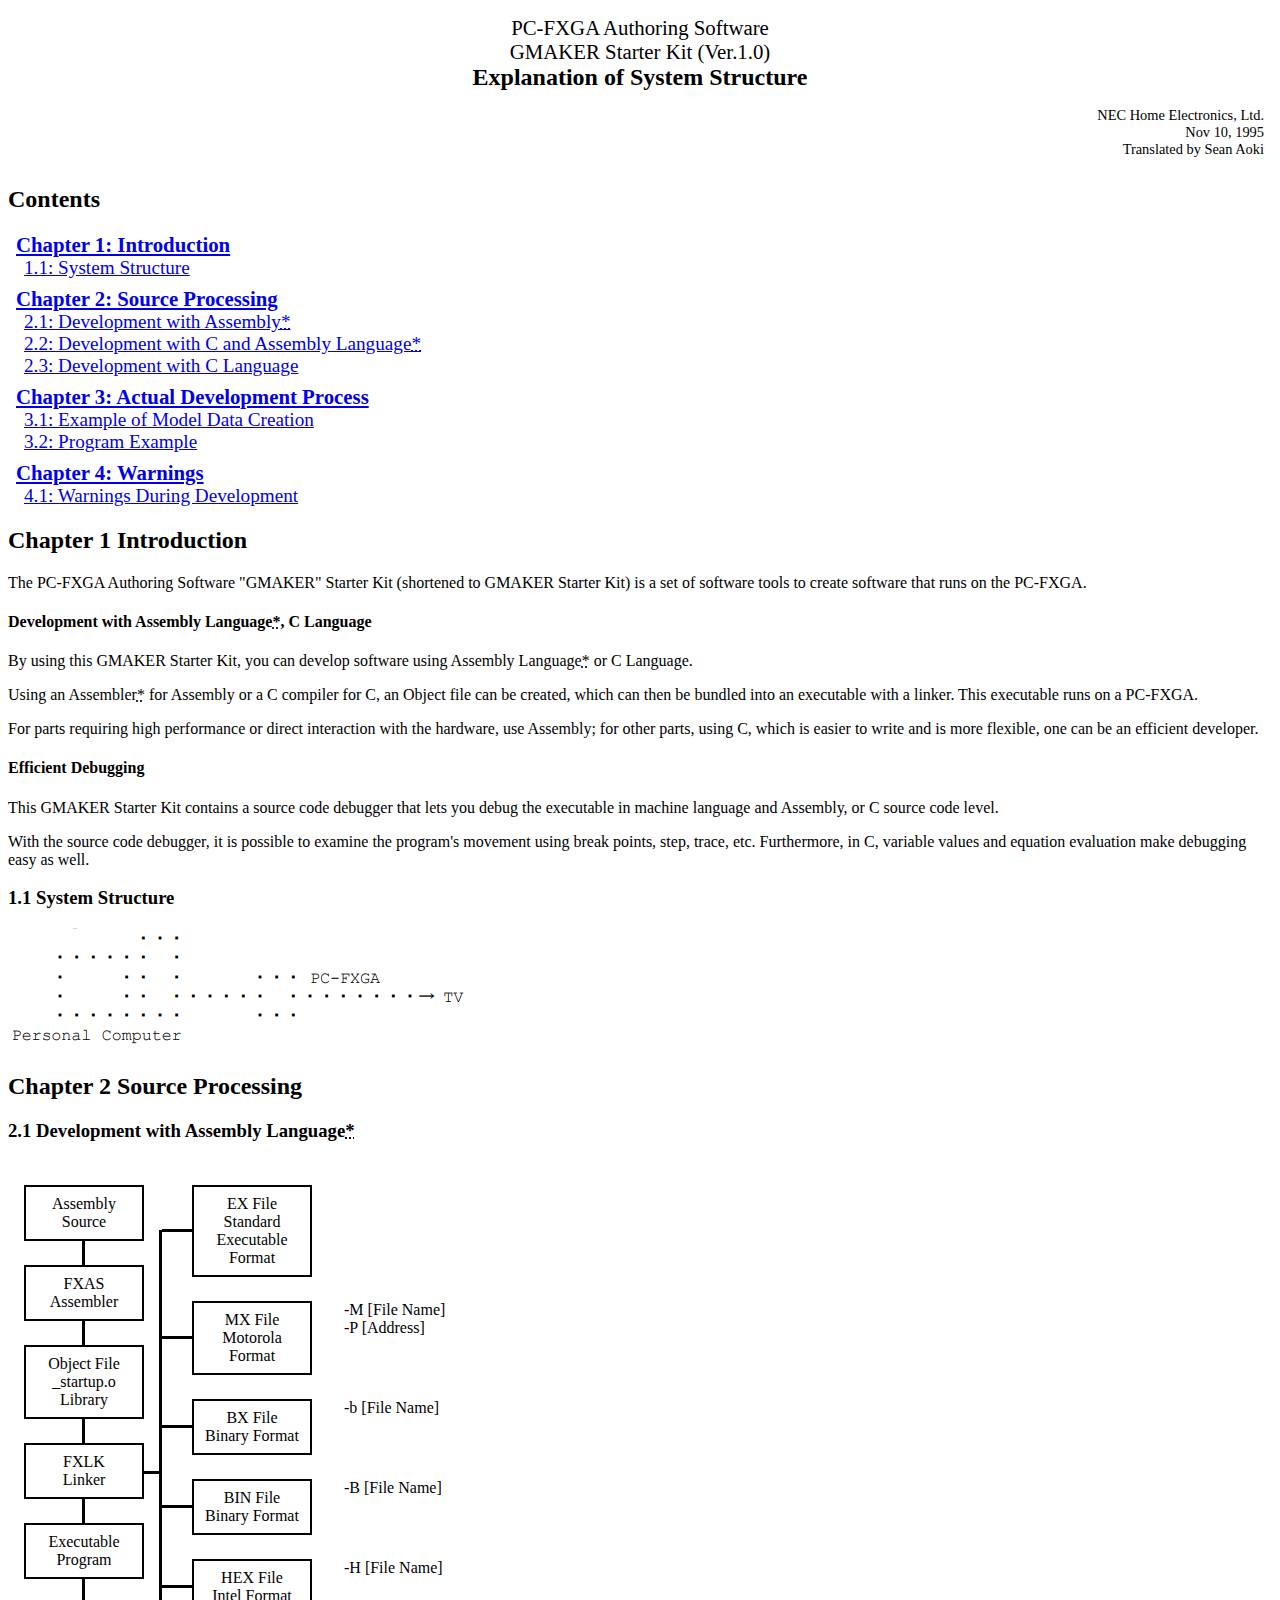
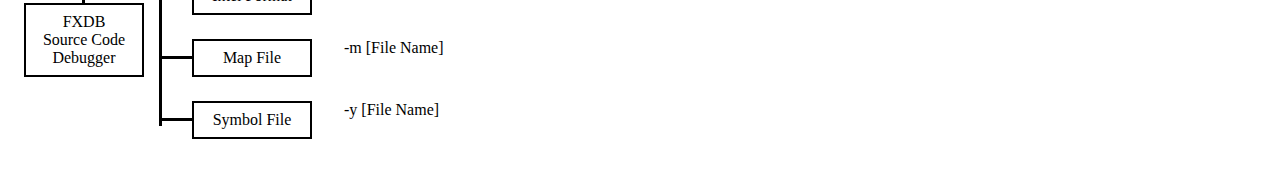
==== fxga_sys.html @ df756594 "completed first fxga_sys chart" ====
<!DOCTYPE html>
<html lang="en">

<head>
  <meta charset="UTF-8" />
  <meta http-equiv="X-UA-Compatible" content="IE=edge" />
  <meta name="viewport" content="width=device-width, initial-scale=1.0" />
  <link rel="stylesheet" href="styles.css">
  <title>FXGA_SYS</title>
</head>

<body>
  <div class="heading">
    <div>PC-FXGA Authoring Software</div>
    <div>GMAKER Starter Kit (Ver.1.0)</div>
    <div class="title">Explanation of System Structure</div>
    <div class="credits">NEC Home Electronics, Ltd.</div>
    <div class="credits">Nov 10, 1995</div>
    <div class="credits">Translated by Sean Aoki</div>
  </div>
  <div class="contents">
    <h2>Contents</h2>
    <div class="contents-chapter">
      <div class="contents-head"><a href="#ch1">Chapter 1: Introduction</a></div>
      <div class="contents-subsection"><a href="#ch1-1">1.1: System Structure</a></div>
    </div>
    <div class="contents-chapter">
      <div class="contents-head"><a href="#ch2">Chapter 2: Source Processing</a></div>
      <div class="contents-subsection"><a href="#ch2-1">2.1: Development with Assembly<span
            title="Requires an assembler. Note GMAKER Starter Kit does not support an assembler."
            class="underline">*</span></a></div>
      <div class="contents-subsection"><a href="#ch2-2">2.2: Development with C and Assembly Language<span
            title="Requires an assembler. Note GMAKER Starter Kit does not support an assembler."
            class="underline">*</span></a></div>
      <div class="contents-subsection"><a href="#ch2-3">2.3: Development with C Language</a></div>
    </div>
    <div class="contents-chapter">
      <div class="contents-head"><a href="#ch3">Chapter 3: Actual Development Process</a></div>
      <div class="contents-subsection"><a href="#ch3-1">3.1: Example of Model Data Creation</a></div>
      <div class="contents-subsection"><a href="#ch3-2">3.2: Program Example</a></div>
    </div>
    <div class="contents-chapter">
      <div class="contents-head"><a href="#ch4">Chapter 4: Warnings</a></div>
      <div class="contents-subsection"><a href="ch4-1">4.1: Warnings During Development</a></div>
    </div>
  </div>

  <div class="chapter" id="ch1">
    <h2>Chapter 1 Introduction</h2>
    <p>
      The PC-FXGA Authoring Software "GMAKER" Starter Kit (shortened to GMAKER Starter Kit) is a set of software tools
      to create software that runs on the PC-FXGA.
    </p>
    <h4>Development with Assembly Language<span
        title="Requires an assembler. Note GMAKER Starter Kit does not support an assembler."
        class="underline">*</span>,
      C Language</h4>
    <p>By using this GMAKER Starter Kit, you can develop software using Assembly Language<span
        title="Requires an assembler. Note GMAKER Starter Kit does not support an assembler." class="underline">*</span>
      or C
      Language.
    </p>
    <p>Using an Assembler<span title="Requires an assembler. Note GMAKER Starter Kit does not support an assembler."
        class="underline">*</span> for Assembly
      or a C compiler for C, an Object file can be created, which can then be bundled into an executable with a
      linker. This executable runs on a PC-FXGA.</p>
    <p>For parts requiring high performance or direct interaction with the hardware, use Assembly; for other parts,
      using C, which is easier to write and is more flexible, one can be an efficient developer.</p>
    <h4>Efficient Debugging</h4>
    <p>This GMAKER Starter Kit contains a source code debugger that lets you debug the executable in machine language
      and Assembly, or C source code level.</p>
    <p>With the source code debugger, it is possible to examine the program's movement using break points, step,
      trace, etc. Furthermore, in C, variable values and equation evaluation make debugging easy as well.</p>

    <div class="section" id="ch1-1">
      <h3>1.1 System Structure</h3>
      <img src="images/vivaldi_f3zYEvvLDV.png" alt="PC connected to the PC-FXGA outputs to the TV">
    </div>

  </div>

  <div class="chapter" id="ch2">
    <h2>Chapter 2 Source Processing</h2>
    <div class="section" id="ch2-1">
      <h3>2.1 Development with Assembly Language<span
          title="Requires an assembler. Note GMAKER Starter Kit does not support an assembler."
          class="underline">*</span>
      </h3>
      <div class="flowchart1">
        <div class="flowchart1-left">
          <div class="block" id="block11">Assembly<br>Source</div>
          <div class="block" id="block12">FXAS<br>Assembler</div>
          <div class="block" id="block13">Object File<br>_startup.o<br>Library</div>
          <div class="block" id="block14">FXLK<br>Linker</div>
          <div class="block" id="block15">Executable<br>Program</div>
          <div class="block" id="block16">FXDB<br>Source Code<br>Debugger</div>
        </div>
        <div class="flowchart1-right">
          <div class="block" id="block14a">EX File<br>Standard Executable Format</div>
          <div class="wrapper">
            <div class="block" id="block14b">MX File<br>Motorola Format</div>
            <div class="block-switch">-M [File Name]<br>-P [Address]</div>
          </div>
          <div class="wrapper">
            <div class="block" id="block14c">BX File<br>Binary Format</div>
            <div class="block-switch">-b [File Name]</div>
          </div>
          <div class="wrapper">
            <div class="block" id="block14d">BIN File<br>Binary Format</div>
            <div class="block-switch">-B [File Name]</div>
          </div>
          <div class="wrapper">
            <div class="block" id="block14e">HEX File<br>Intel Format</div>
            <div class="block-switch">-H [File Name]</div>
          </div>
          <div class="wrapper">
            <div class="block" id="block14f">Map File</div>
            <div class="block-switch">-m [File Name]</div>
          </div>
          <div class="wrapper">
            <div class="block" id="block14g">Symbol File</div>
            <div class="block-switch">-y [File Name]</div>
          </div>
        </div>
      </div>
    </div>
  </div>


</body>

</html>
---- styles.css ----
.heading {
  padding: 8px;
  display: flex;
  flex-direction: column;
  align-items: center;
  font-size: 1.3rem;
}

.title {
  font-size: 1.5rem;
  font-weight: bold;
  margin-bottom: 16px;
}

.credits {
  font-size: 0.9rem;
  margin-left: auto;
}

.contents-chapter {
  margin: 8px;
}

.contents-head {
  font-size: 1.3rem;
  font-weight: bold;
}

.contents-subsection {
  font-size: 1.2rem;
  margin-left: 8px;
}

.underline {
  text-decoration: underline;
  text-decoration-style: dotted;
}

.flowchart1 {
  display: flex;
}

.block {
  border: 2px black solid;
  width: 100px;
  text-align: center;
  margin: 24px 32px 24px 16px;
  padding: 8px;
  position: relative;
}

.wrapper .block {
  margin-top: 0px;
  margin-left: 0px;
}

.flowchart1-left .block::before {
  content: '';
  height: 24px;
  width: 0px;
  border-right: 3px black solid;
  position: absolute;
  left: 56px;
  top: -26px;
}

#block11::before {
  border-right: none;
}

.wrapper {
  display: flex;
  margin-left: 16px;
}

#block11::after {
  content: '';
  width: 0px;
  height: 496px;
  border-right: 3px black solid;
  position: absolute;
  top: 43.5px;
  right: -20px;
}

#block14::after {
  content: '';
  width: 16px;
  height: 0px;
  border-top: 3px black solid;
  position: absolute;
  right: -18px;
}

.flowchart1-right .block::before {
  content: '';
  width: 30px;
  height: 0px;
  border-top: 3px black solid;
  position: absolute;
  left: -32px;
  top: calc(50% - 1.5px);
}
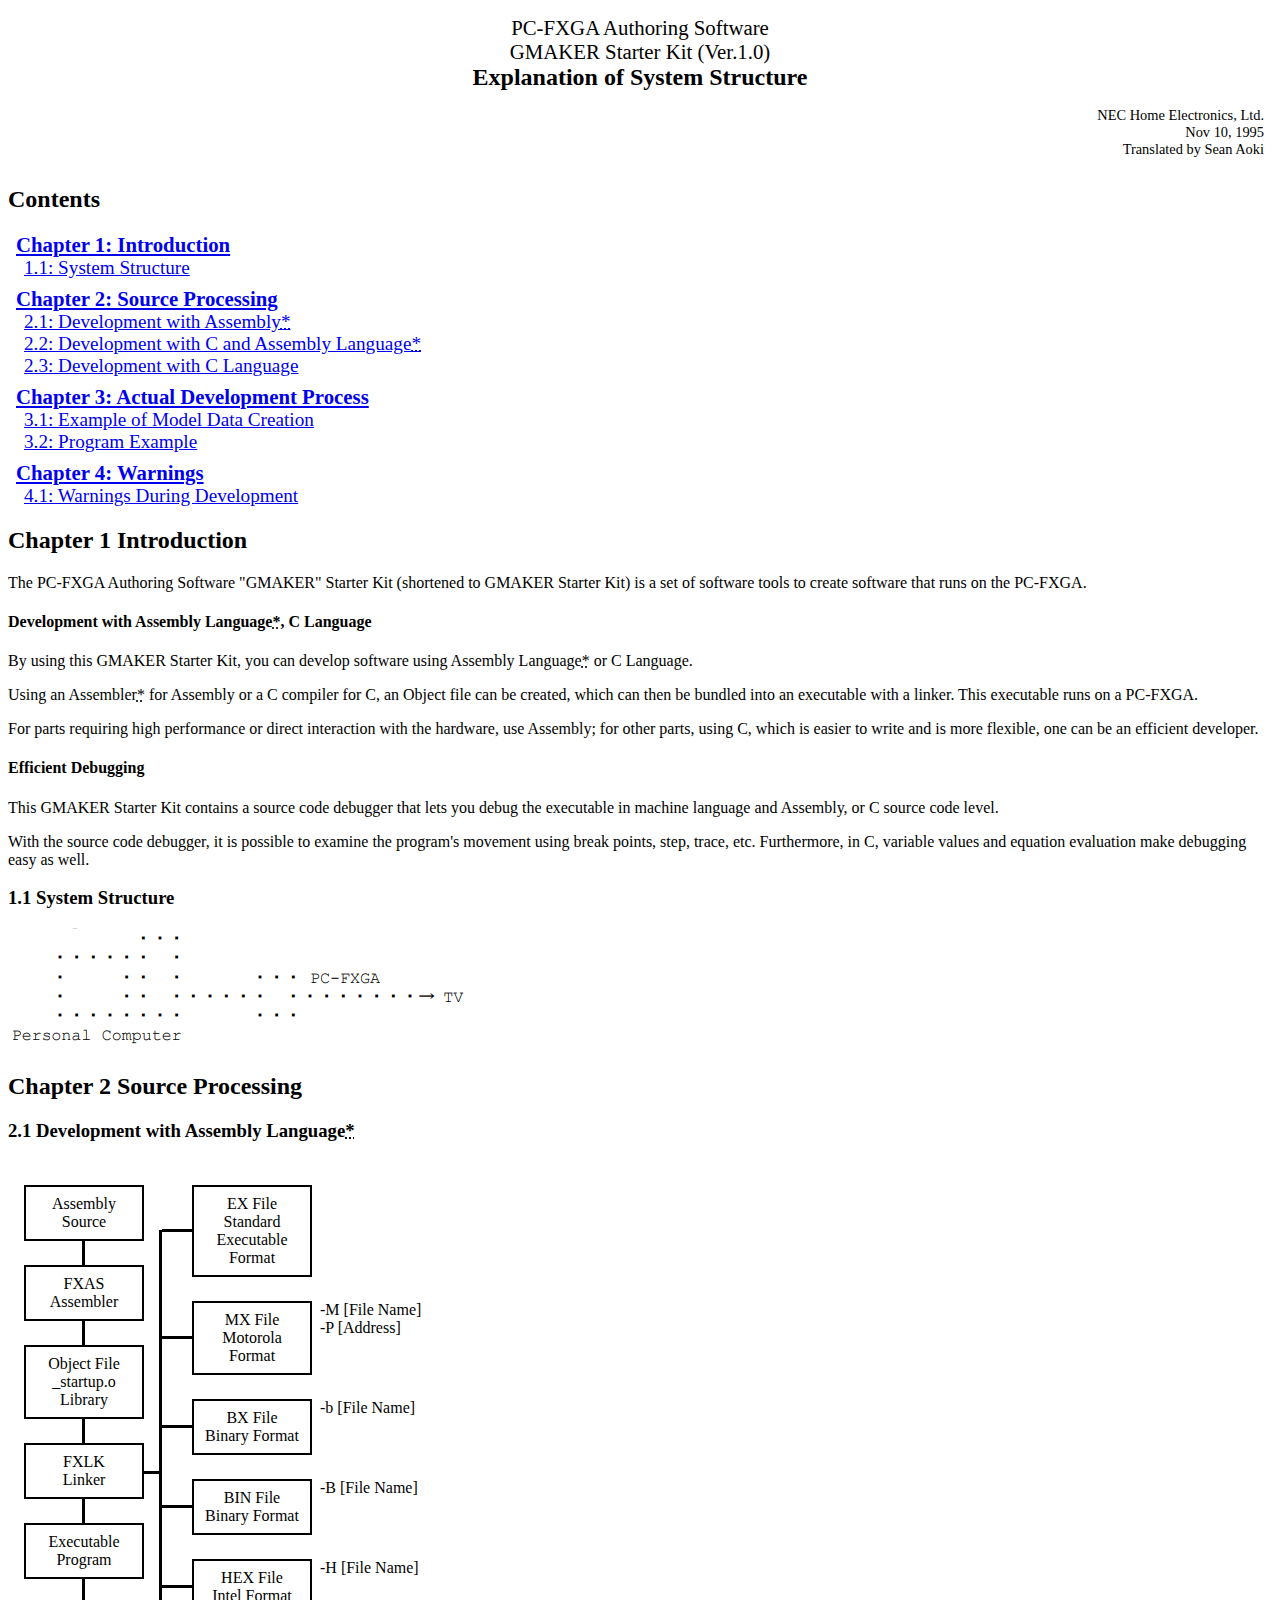
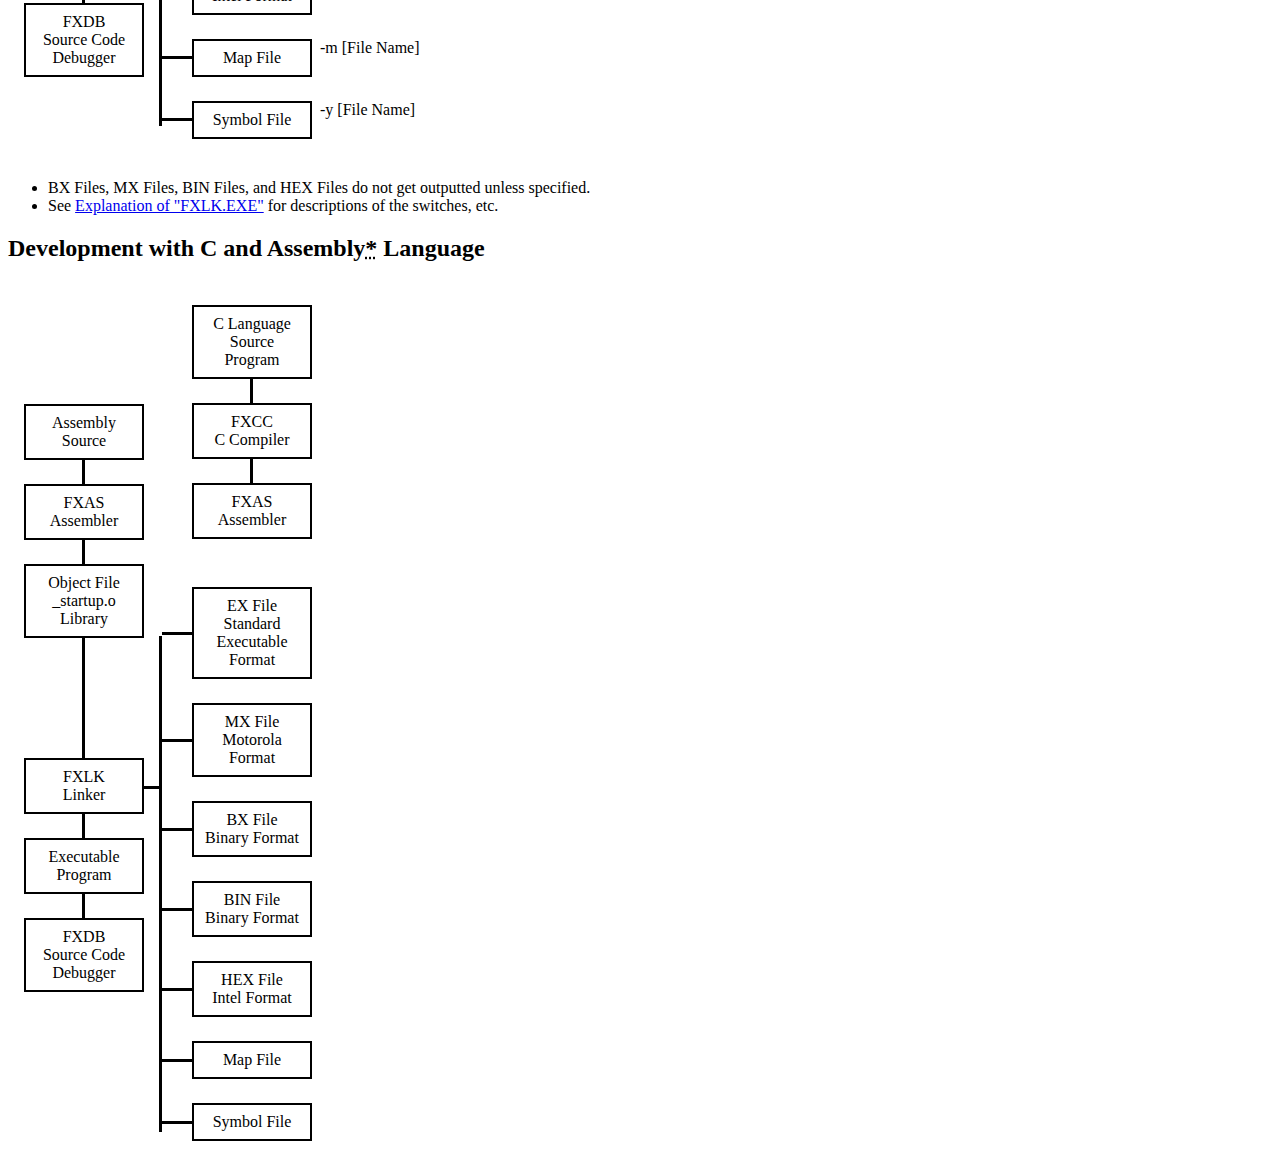
==== commit 1419ce79: "completed second chart in fxga_sys" ====
--- a/fxga_sys.html
+++ b/fxga_sys.html
@@ -123,7 +123,42 @@
           </div>
         </div>
       </div>
+      <ul>
+        <li>BX Files, MX Files, BIN Files, and HEX Files do not get outputted unless specified.</li>
+        <li>See <a href="./bin/fxlk.html">Explanation of "FXLK.EXE"</a> for descriptions of the switches, etc.</li>
+      </ul>
+
     </div>
+
+    <div class="section" id="ch2-2">
+      <h2>Development with C and Assembly<span
+          title="Requires an assembler. Note GMAKER Starter Kit does not support an assembler."
+          class="underline">*</span> Language</h2>
+      <div class="flowchart2">
+        <div class="flowchart2-left">
+          <div class="block" id="block21">Assembly<br>Source</div>
+          <div class="block" id="block22">FXAS<br>Assembler</div>
+          <div class="block" id="block23">Object File<br>_startup.o<br>Library</div>
+          <div class="block" id="block24">FXLK<br>Linker</div>
+          <div class="block" id="block25">Executable<br>Program</div>
+          <div class="block" id="block26">FXDB<br>Source Code<br>Debugger</div>
+        </div>
+        <div class="flowchart2-right">
+          <div class="block" id="block27">C Language<br>Source Program</div>
+          <div class="block" id="block28">FXCC<br>C Compiler</div>
+          <div class="block" id="block29">FXAS<br>Assembler</div>
+          <div class="block" id="block24a">EX File<br>Standard Executable Format</div>
+          <div class="block" id="block24b">MX File<br>Motorola Format</div>
+          <div class="block" id="block24c">BX File<br>Binary Format</div>
+          <div class="block" id="block24d">BIN File<br>Binary Format</div>
+          <div class="block" id="block24e">HEX File<br>Intel Format</div>
+          <div class="block" id="block24f">Map File</div>
+          <div class="block" id="block24g">Symbol File</div>
+        </div>
+      </div>
+
+    </div>
+
   </div>
 
 
--- a/styles.css
+++ b/styles.css
@@ -36,7 +36,10 @@
   text-decoration-style: dotted;
 }
 
-.flowchart1 {
+
+
+.flowchart1,
+.flowchart2 {
   display: flex;
 }
 
@@ -49,12 +52,8 @@
   position: relative;
 }
 
-.wrapper .block {
-  margin-top: 0px;
-  margin-left: 0px;
-}
-
-.flowchart1-left .block::before {
+.flowchart1-left .block::before,
+.flowchart2-left .block::before {
   content: '';
   height: 24px;
   width: 0px;
@@ -64,8 +63,15 @@
   top: -26px;
 }
 
-#block11::before {
-  border-right: none;
+.flowchart1-right .block::before,
+.flowchart2-right .block::before {
+  content: '';
+  width: 30px;
+  height: 0px;
+  border-top: 3px black solid;
+  position: absolute;
+  left: -32px;
+  top: calc(50% - 1.5px);
 }
 
 .wrapper {
@@ -73,7 +79,14 @@
   margin-left: 16px;
 }
 
-#block11::after {
+.wrapper .block {
+  margin-top: 0px;
+  margin-left: 0px;
+  margin-right: 8px;
+}
+
+#block11::after,
+#block21::after {
   content: '';
   width: 0px;
   height: 496px;
@@ -83,7 +96,8 @@
   right: -20px;
 }
 
-#block14::after {
+#block14::after,
+#block24::after {
   content: '';
   width: 16px;
   height: 0px;
@@ -92,12 +106,54 @@
   right: -18px;
 }
 
-.flowchart1-right .block::before {
+#block11::before,
+#block21::before {
+  border-right: none;
+}
+
+#block21 {
+  margin-top: 123px;
+}
+
+#block21::after {
+  top: 229.5px;
+}
+
+#block23 {
+  margin-bottom: 120px;
+}
+
+#block24::before {
+  height: 120px;
+  top: -122px;
+}
+
+#block27::before,
+#block29::before {
+  border: none;
+}
+
+#block28::before,
+#block28::after {
   content: '';
-  width: 30px;
-  height: 0px;
-  border-top: 3px black solid;
+  height: 24px;
+  width: 0px;
+  border-right: 3px black solid;
   position: absolute;
-  left: -32px;
-  top: calc(50% - 1.5px);
-}+  left: 56px;
+}
+
+#block28::before {
+  top: -27px;
+}
+
+#block28::after {
+  top: calc(100% + 2px);
+}
+
+#block29 {
+  margin-bottom: 48px;
+}
+
+
+
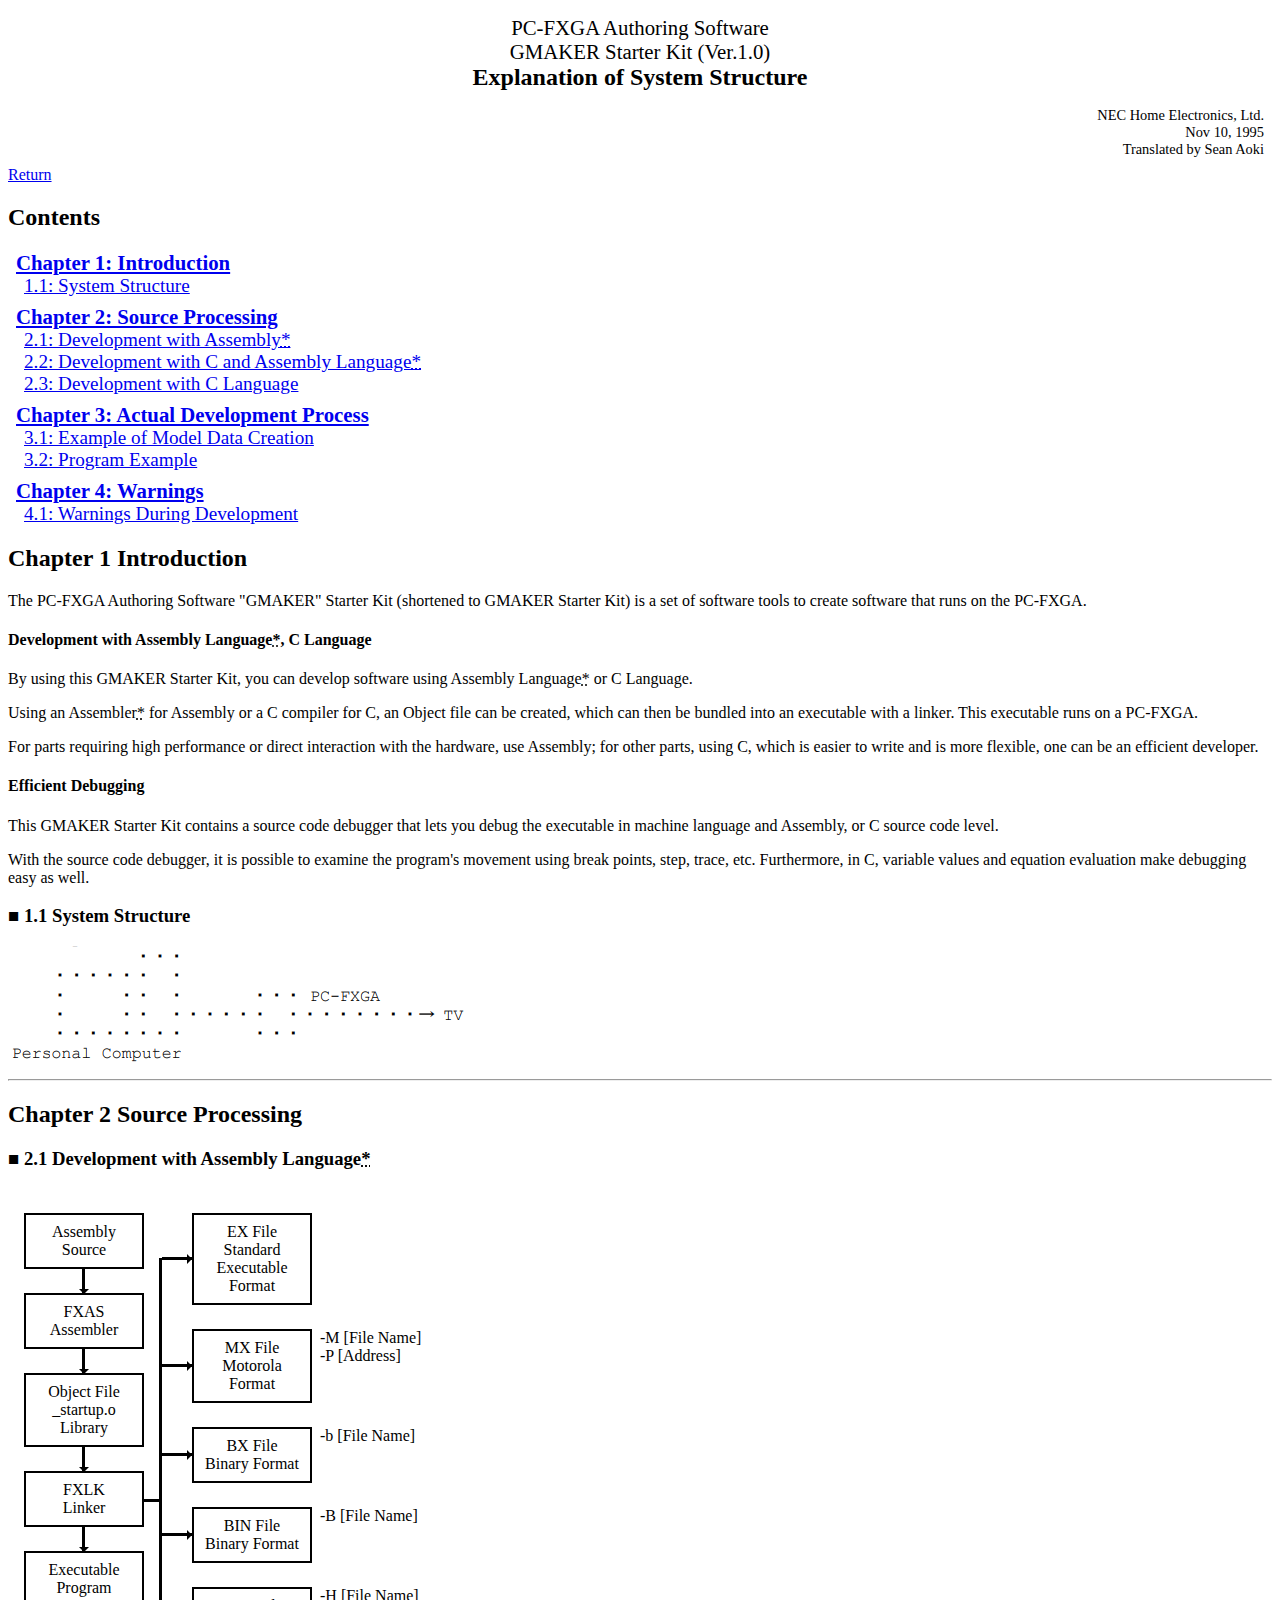
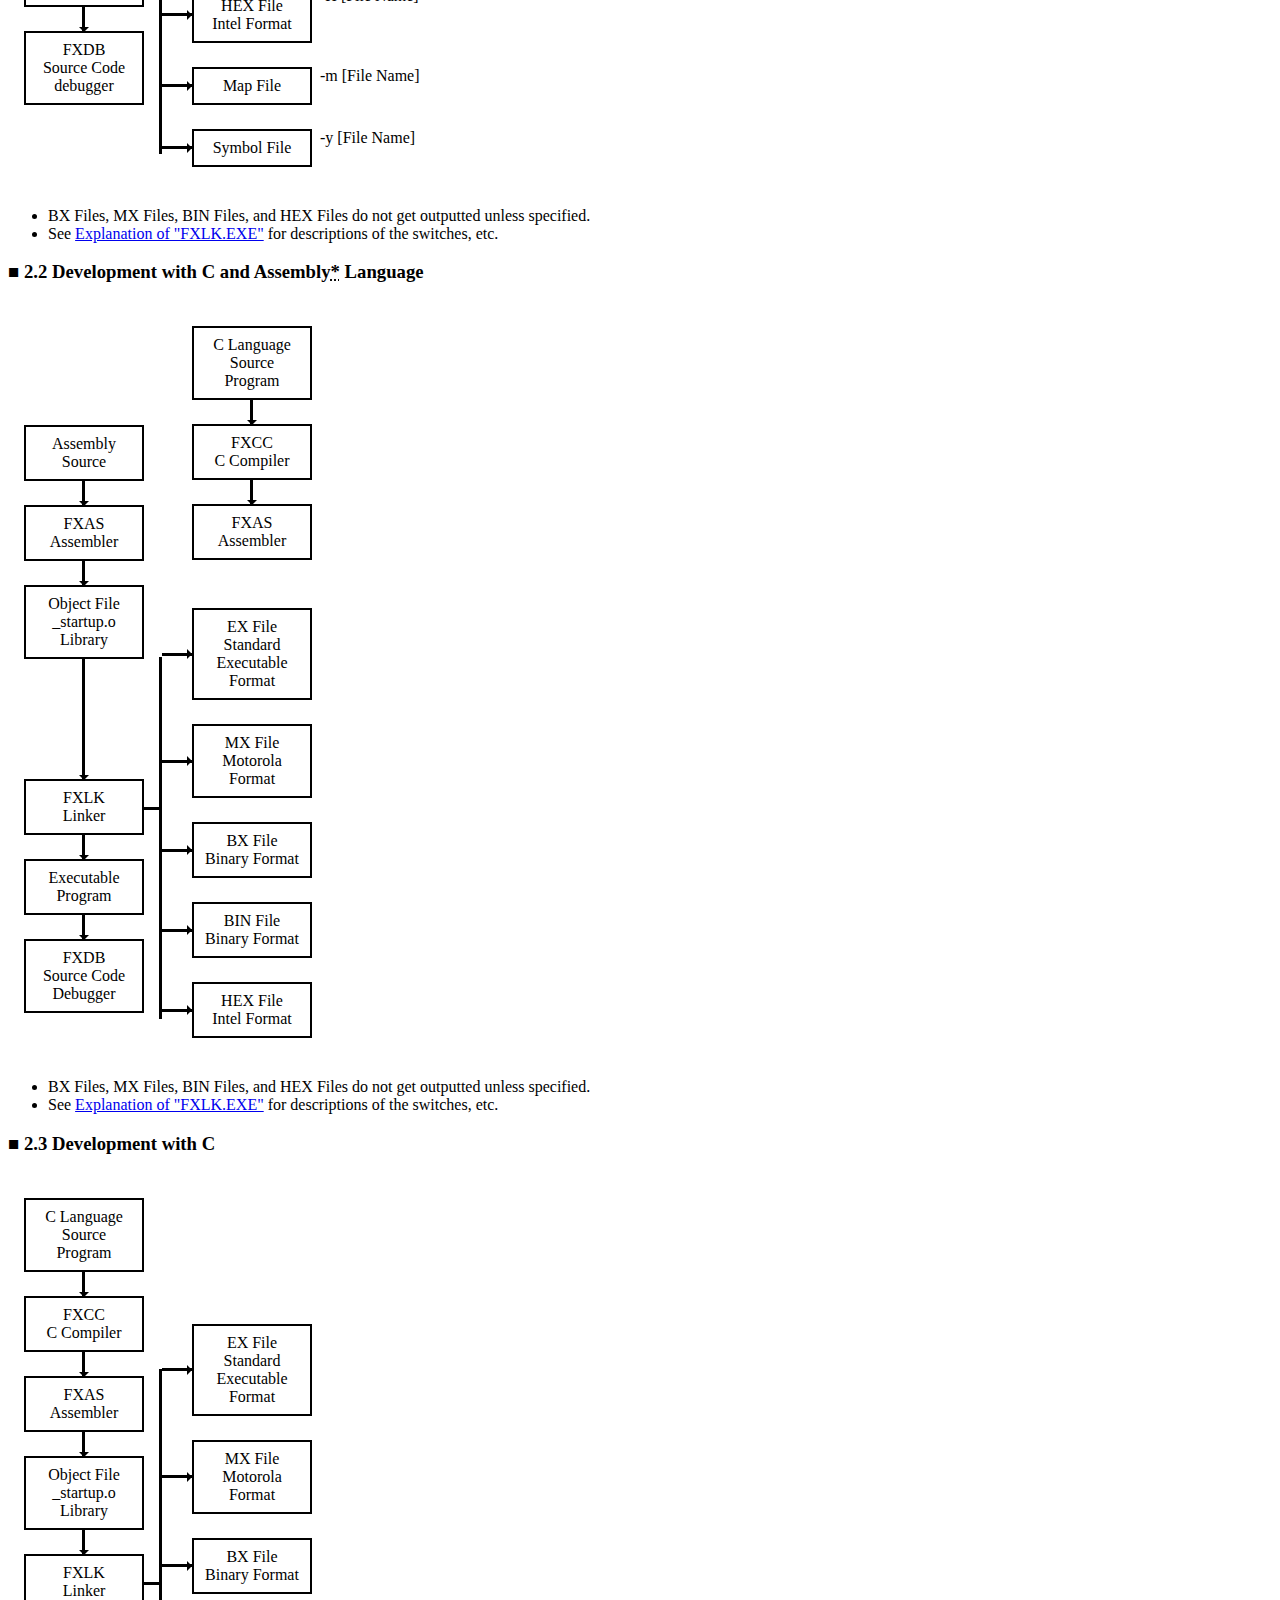
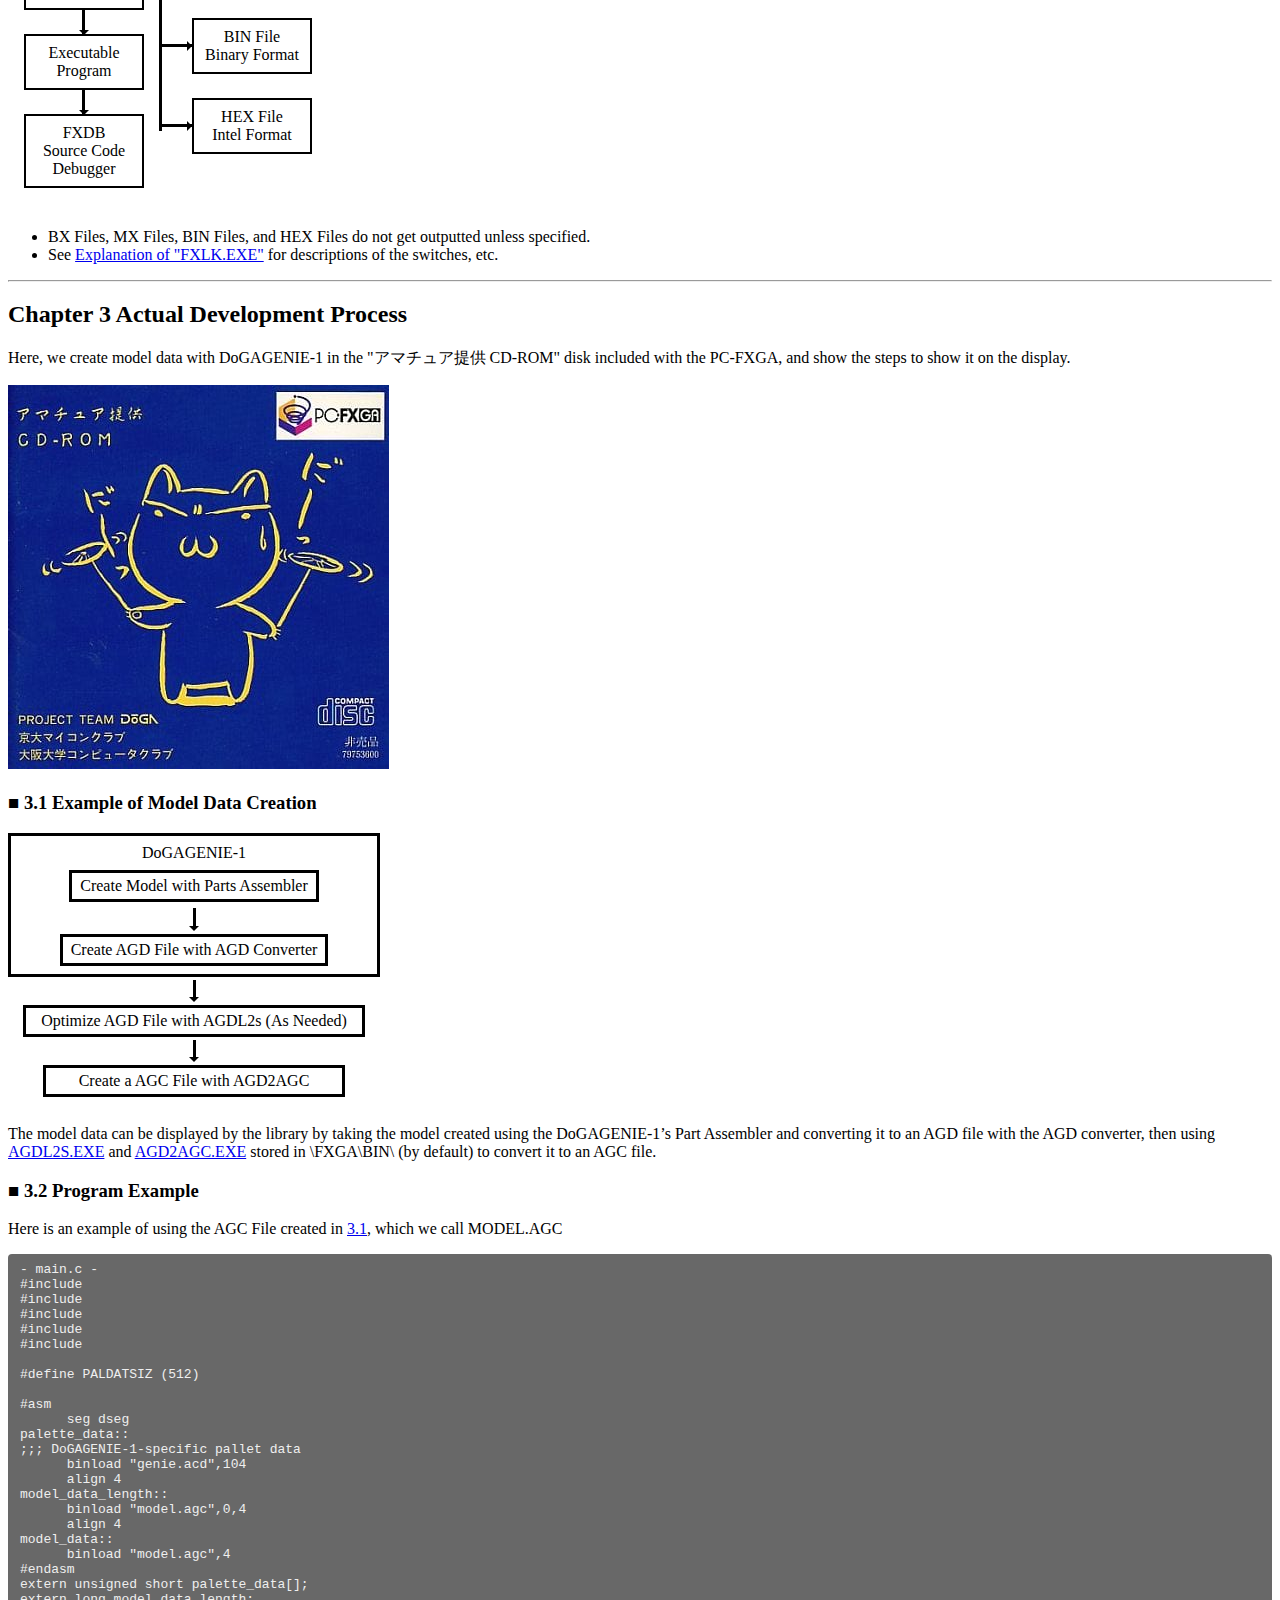
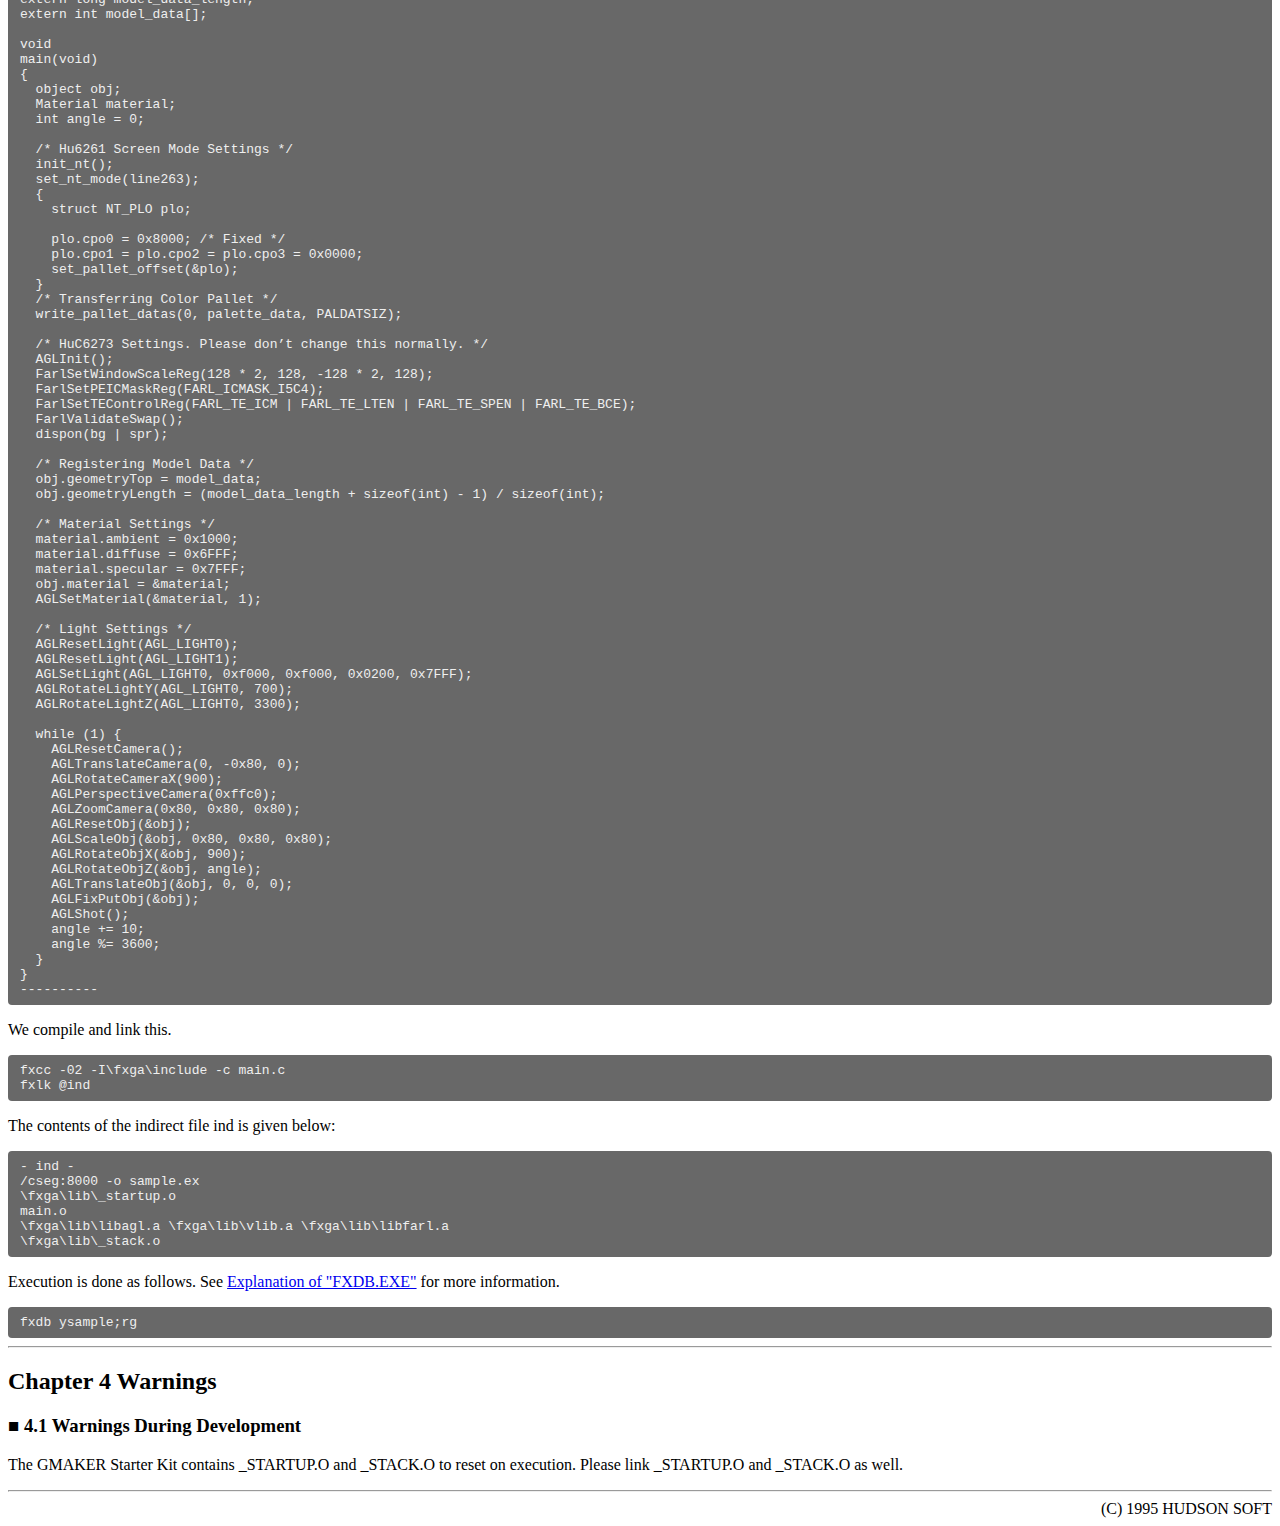
==== commit fb9aae14: "finished fxga_sys" ====
--- a/fxga_sys.html
+++ b/fxga_sys.html
@@ -6,6 +6,7 @@
   <meta http-equiv="X-UA-Compatible" content="IE=edge" />
   <meta name="viewport" content="width=device-width, initial-scale=1.0" />
   <link rel="stylesheet" href="styles.css">
+  <link rel="stylesheet" href="fxga_sys.css">
   <title>FXGA_SYS</title>
 </head>
 
@@ -18,6 +19,7 @@
     <div class="credits">Nov 10, 1995</div>
     <div class="credits">Translated by Sean Aoki</div>
   </div>
+  <a href="./">Return</a>
   <div class="contents">
     <h2>Contents</h2>
     <div class="contents-chapter">
@@ -79,6 +81,8 @@
 
   </div>
 
+  <hr>
+
   <div class="chapter" id="ch2">
     <h2>Chapter 2 Source Processing</h2>
     <div class="section" id="ch2-1">
@@ -88,37 +92,75 @@
       </h3>
       <div class="flowchart1">
         <div class="flowchart1-left">
-          <div class="block" id="block11">Assembly<br>Source</div>
-          <div class="block" id="block12">FXAS<br>Assembler</div>
-          <div class="block" id="block13">Object File<br>_startup.o<br>Library</div>
-          <div class="block" id="block14">FXLK<br>Linker</div>
-          <div class="block" id="block15">Executable<br>Program</div>
-          <div class="block" id="block16">FXDB<br>Source Code<br>Debugger</div>
+          <div class="block" id="block11">
+            Assembly<br>Source
+            <div class="arrow-down flowchart-arrow"></div>
+          </div>
+          <div class="block" id="block12">
+            FXAS<br>Assembler
+            <div class="arrow-down flowchart-arrow"></div>
+          </div>
+          <div class="block" id="block13">
+            Object File<br>_startup.o<br>Library
+            <div class="arrow-down flowchart-arrow"></div>
+          </div>
+          <div class="block" id="block14">
+            FXLK<br>Linker
+            <div class="arrow-down flowchart-arrow"></div>
+          </div>
+          <div class="block" id="block15">
+            Executable<br>Program
+            <div class="arrow-down flowchart-arrow"></div>
+          </div>
+          <div class="block" id="block16">
+            FXDB<br>Source Code<br>debugger
+          </div>
         </div>
         <div class="flowchart1-right">
-          <div class="block" id="block14a">EX File<br>Standard Executable Format</div>
-          <div class="wrapper">
-            <div class="block" id="block14b">MX File<br>Motorola Format</div>
+          <div class="block" id="block14a">
+            <div class="arrow-right flowchart-arrow-right"></div>
+            EX File<br>Standard Executable Format
+          </div>
+          <div class="wrapper">
+            <div class="block" id="block14b">
+              <div class="arrow-right flowchart-arrow-right"></div>
+              MX File<br>Motorola Format
+            </div>
             <div class="block-switch">-M [File Name]<br>-P [Address]</div>
           </div>
           <div class="wrapper">
-            <div class="block" id="block14c">BX File<br>Binary Format</div>
+            <div class="block" id="block14c">
+              <div class="arrow-right flowchart-arrow-right"></div>
+              BX File<br>Binary Format
+            </div>
             <div class="block-switch">-b [File Name]</div>
           </div>
           <div class="wrapper">
-            <div class="block" id="block14d">BIN File<br>Binary Format</div>
+            <div class="block" id="block14d">
+              <div class="arrow-right flowchart-arrow-right"></div>
+              BIN File<br>Binary Format
+            </div>
             <div class="block-switch">-B [File Name]</div>
           </div>
           <div class="wrapper">
-            <div class="block" id="block14e">HEX File<br>Intel Format</div>
+            <div class="block" id="block14e">
+              <div class="arrow-right flowchart-arrow-right"></div>
+              HEX File<br>Intel Format
+            </div>
             <div class="block-switch">-H [File Name]</div>
           </div>
           <div class="wrapper">
-            <div class="block" id="block14f">Map File</div>
+            <div class="block" id="block14f">
+              <div class="arrow-right flowchart-arrow-right"></div>
+              Map File
+            </div>
             <div class="block-switch">-m [File Name]</div>
           </div>
           <div class="wrapper">
-            <div class="block" id="block14g">Symbol File</div>
+            <div class="block" id="block14g">
+              <div class="arrow-right flowchart-arrow-right"></div>
+              Symbol File
+            </div>
             <div class="block-switch">-y [File Name]</div>
           </div>
         </div>
@@ -131,36 +173,293 @@
     </div>
 
     <div class="section" id="ch2-2">
-      <h2>Development with C and Assembly<span
+      <h3>2.2 Development with C and Assembly<span
           title="Requires an assembler. Note GMAKER Starter Kit does not support an assembler."
-          class="underline">*</span> Language</h2>
+          class="underline">*</span> Language</h3>
       <div class="flowchart2">
         <div class="flowchart2-left">
-          <div class="block" id="block21">Assembly<br>Source</div>
-          <div class="block" id="block22">FXAS<br>Assembler</div>
-          <div class="block" id="block23">Object File<br>_startup.o<br>Library</div>
-          <div class="block" id="block24">FXLK<br>Linker</div>
-          <div class="block" id="block25">Executable<br>Program</div>
+          <div class="block" id="block21">
+            Assembly<br>Source
+            <div class="arrow-down flowchart-arrow"></div>
+          </div>
+          <div class="block" id="block22">
+            FXAS<br>Assembler
+            <div class="arrow-down flowchart-arrow"></div>
+          </div>
+          <div class="block" id="block23">
+            Object File<br>_startup.o<br>Library
+            <div class="arrow-down flowchart-arrow"></div>
+          </div>
+          <div class="block" id="block24">
+            FXLK<br>Linker
+            <div class="arrow-down flowchart-arrow"></div>
+          </div>
+          <div class="block" id="block25">
+            Executable<br>Program
+            <div class="arrow-down flowchart-arrow"></div>
+          </div>
           <div class="block" id="block26">FXDB<br>Source Code<br>Debugger</div>
         </div>
         <div class="flowchart2-right">
-          <div class="block" id="block27">C Language<br>Source Program</div>
-          <div class="block" id="block28">FXCC<br>C Compiler</div>
+          <div class="block" id="block27">
+            C Language<br>Source Program
+            <div class="arrow-down flowchart-arrow"></div>
+          </div>
+          <div class="block" id="block28">
+            FXCC<br>C Compiler
+            <div class="arrow-down flowchart-arrow"></div>
+          </div>
           <div class="block" id="block29">FXAS<br>Assembler</div>
-          <div class="block" id="block24a">EX File<br>Standard Executable Format</div>
-          <div class="block" id="block24b">MX File<br>Motorola Format</div>
-          <div class="block" id="block24c">BX File<br>Binary Format</div>
-          <div class="block" id="block24d">BIN File<br>Binary Format</div>
-          <div class="block" id="block24e">HEX File<br>Intel Format</div>
-          <div class="block" id="block24f">Map File</div>
-          <div class="block" id="block24g">Symbol File</div>
+          <div class="block" id="block24a">
+            <div class="arrow-right flowchart-arrow-right"></div>
+            EX File<br>Standard Executable Format
+          </div>
+          <div class="block" id="block24b">
+            <div class="arrow-right flowchart-arrow-right"></div>
+            MX File<br>Motorola Format
+          </div>
+          <div class="block" id="block24c">
+            <div class="arrow-right flowchart-arrow-right"></div>
+            BX File<br>Binary Format
+          </div>
+          <div class="block" id="block24d">
+            <div class="arrow-right flowchart-arrow-right"></div>
+            BIN File<br>Binary Format
+          </div>
+          <div class="block" id="block24e">
+            <div class="arrow-right flowchart-arrow-right"></div>
+            HEX File<br>Intel Format
+          </div>
         </div>
       </div>
-
-    </div>
-
+      <ul>
+        <li>BX Files, MX Files, BIN Files, and HEX Files do not get outputted unless specified.</li>
+        <li>See <a href="./bin/fxlk.html">Explanation of "FXLK.EXE"</a> for descriptions of the switches, etc.</li>
+      </ul>
+    </div>
+
+    <div class="section" id="ch2-3">
+      <h3>2.3 Development with C</h3>
+      <div class="flowchart3">
+        <div class="flowchart3-left">
+          <div class="block" id="block31">
+            <div class="arrow-down flowchart-arrow"></div>
+            C Language<br>Source Program
+          </div>
+          <div class="block" id="block31a">
+            <div class="arrow-down flowchart-arrow"></div>
+            FXCC<br>C Compiler
+          </div>
+          <div class="block" id="block32">
+            <div class="arrow-down flowchart-arrow"></div>
+            FXAS<br>Assembler
+          </div>
+          <div class="block" id="block33">
+            <div class="arrow-down flowchart-arrow"></div>
+            Object File<br>_startup.o<br>Library
+          </div>
+          <div class="block" id="block34">
+            <div class="arrow-down flowchart-arrow"></div>
+            FXLK<br>Linker
+          </div>
+          <div class="block" id="block35">
+            <div class="arrow-down flowchart-arrow"></div>
+            Executable<br>Program
+          </div>
+          <div class="block" id="block36">FXDB<br>Source Code<br>Debugger</div>
+        </div>
+        <div class="flowchart3-right">
+          <div class="block" id="block34a">
+            <div class="arrow-right flowchart-arrow-right"></div>
+            EX File<br>Standard Executable Format
+          </div>
+          <div class="block" id="block34b">
+            <div class="arrow-right flowchart-arrow-right"></div>
+            MX File<br>Motorola Format
+          </div>
+          <div class="block" id="block34c">
+            <div class="arrow-right flowchart-arrow-right"></div>
+            BX File<br>Binary Format
+          </div>
+          <div class="block" id="block34d">
+            <div class="arrow-right flowchart-arrow-right"></div>
+            BIN File<br>Binary Format
+          </div>
+          <div class="block" id="block34e">
+            <div class="arrow-right flowchart-arrow-right"></div>
+            HEX File<br>Intel Format
+          </div>
+        </div>
+      </div>
+      <ul>
+        <li>BX Files, MX Files, BIN Files, and HEX Files do not get outputted unless specified.</li>
+        <li>See <a href="./bin/fxlk.html">Explanation of "FXLK.EXE"</a> for descriptions of the switches, etc.</li>
+      </ul>
+    </div>
   </div>
 
+  <hr>
+
+  <div class="chapter" id="ch3">
+    <h2>Chapter 3 Actual Development Process</h2>
+    <p>
+      Here, we create model data with DoGAGENIE-1 in the "アマチュア提供 CD-ROM" disk
+      included with the PC-FXGA, and show the steps to show it on the display.
+    </p>
+    <img src="images/148001099.jpg" alt="Image of the CD-ROM">
+
+    <div class="section" id="ch3-1">
+      <h3>3.1 Example of Model Data Creation</h3>
+      <div id="modelchart">
+        <div id="dogabox">
+          <div class="dogabox-title">DoGAGENIE-1</div>
+          <div class="dogabox-subbox1">Create Model with Parts Assembler</div>
+          <div class="arrow-down"></div>
+          <div class="dogabox-subbox2">Create AGD File with AGD Converter</div>
+        </div>
+        <div id="modelchart2">
+          <div class="arrow-down"></div>
+          <div class="dogabox-subbox3">Optimize AGD File with AGDL2s</div>
+        </div>
+        <div id="modelchart3">
+          <div class="arrow-down"></div>
+          <div class="dogabox-subbox4">Create a AGC File with AGD2AGC</div>
+        </div>
+        <p>The model data can be displayed by the library by taking the model created using
+          the DoGAGENIE-1’s Part Assembler and converting it to an AGD file with the AGD
+          converter, then using <a href="./bin/agdl2s.html">AGDL2S.EXE</a> and <a
+            href="./bin/agd2agc.html">AGD2AGC.EXE</a> stored in \FXGA\BIN\ (by
+          default)
+          to convert it to an AGC file.</p>
+      </div>
+
+
+    </div>
+
+    <div class="section" id="ch3-2">
+      <h3>3.2 Program Example</h3>
+      <p>Here is an example of using the AGC File created in <a href="#ch3-1">3.1</a>, which we call MODEL.AGC</p>
+<div class="codeblock">- main.c -
+#include <system.h>
+#include <v93.h>
+#include <nt.h>
+#include <farl.h>
+#include <agl.h>
+
+#define PALDATSIZ (512)
+
+#asm
+      seg dseg
+palette_data::
+;;; DoGAGENIE-1-specific pallet data
+      binload "genie.acd",104
+      align 4
+model_data_length::
+      binload "model.agc",0,4
+      align 4
+model_data::
+      binload "model.agc",4
+#endasm
+extern unsigned short palette_data[];
+extern long model_data_length;
+extern int model_data[];
+
+void
+main(void)
+{
+  object obj;
+  Material material;
+  int angle = 0;
+
+  /* Hu6261 Screen Mode Settings */
+  init_nt();
+  set_nt_mode(line263);
+  {
+    struct NT_PLO plo;
+
+    plo.cpo0 = 0x8000; /* Fixed */
+    plo.cpo1 = plo.cpo2 = plo.cpo3 = 0x0000;
+    set_pallet_offset(&plo);
+  }
+  /* Transferring Color Pallet */
+  write_pallet_datas(0, palette_data, PALDATSIZ);
+
+  /* HuC6273 Settings. Please don’t change this normally. */
+  AGLInit();
+  FarlSetWindowScaleReg(128 * 2, 128, -128 * 2, 128);
+  FarlSetPEICMaskReg(FARL_ICMASK_I5C4);
+  FarlSetTEControlReg(FARL_TE_ICM | FARL_TE_LTEN | FARL_TE_SPEN | FARL_TE_BCE);
+  FarlValidateSwap();
+  dispon(bg | spr);
+
+  /* Registering Model Data */
+  obj.geometryTop = model_data;
+  obj.geometryLength = (model_data_length + sizeof(int) - 1) / sizeof(int);
+  
+  /* Material Settings */
+  material.ambient = 0x1000;
+  material.diffuse = 0x6FFF;
+  material.specular = 0x7FFF;
+  obj.material = &material;
+  AGLSetMaterial(&material, 1);
+
+  /* Light Settings */
+  AGLResetLight(AGL_LIGHT0);
+  AGLResetLight(AGL_LIGHT1);
+  AGLSetLight(AGL_LIGHT0, 0xf000, 0xf000, 0x0200, 0x7FFF);
+  AGLRotateLightY(AGL_LIGHT0, 700);
+  AGLRotateLightZ(AGL_LIGHT0, 3300);
+
+  while (1) {
+    AGLResetCamera();
+    AGLTranslateCamera(0, -0x80, 0);
+    AGLRotateCameraX(900);
+    AGLPerspectiveCamera(0xffc0);
+    AGLZoomCamera(0x80, 0x80, 0x80);
+    AGLResetObj(&obj);
+    AGLScaleObj(&obj, 0x80, 0x80, 0x80);
+    AGLRotateObjX(&obj, 900);
+    AGLRotateObjZ(&obj, angle);
+    AGLTranslateObj(&obj, 0, 0, 0);
+    AGLFixPutObj(&obj);
+    AGLShot();
+    angle += 10;
+    angle %= 3600;
+  }
+}
+----------</div>
+      <p>We compile and link this.</p>
+      <div class="codeblock">fxcc -02 -I\fxga\include -c main.c
+fxlk @ind</div>
+      <p>The contents of the indirect file ind is given below:</p>
+      <div class="codeblock">- ind -
+/cseg:8000 -o sample.ex
+\fxga\lib\_startup.o
+main.o
+\fxga\lib\libagl.a \fxga\lib\vlib.a \fxga\lib\libfarl.a
+\fxga\lib\_stack.o</div>
+      <p>Execution is done as follows. See <a href="./bin/fxdb.html">Explanation of "FXDB.EXE"</a> for more information.
+      </p>
+      <div class="codeblock">fxdb ysample;rg</div>
+    </div>
+
+    </div>
+
+    <hr>
+
+    <div class="chapter" id="ch4">
+      <h2>Chapter 4 Warnings</h2>
+      <div class="section" id="4-1">
+        <h3>4.1 Warnings During Development</h3>
+        <p>The GMAKER Starter Kit contains _STARTUP.O and _STACK.O to reset on execution. Please link _STARTUP.O and
+          _STACK.O as well.</p>
+      </div>
+    </div>
+
+    <hr>
+
+    <div class="footer">(C) 1995 HUDSON SOFT</div>
+
 
 </body>
 
--- a/styles.css
+++ b/styles.css
@@ -36,124 +36,46 @@
   text-decoration-style: dotted;
 }
 
-
-
-.flowchart1,
-.flowchart2 {
-  display: flex;
+h3::before {
+  content: '■ ';
 }
 
-.block {
-  border: 2px black solid;
-  width: 100px;
-  text-align: center;
-  margin: 24px 32px 24px 16px;
-  padding: 8px;
-  position: relative;
+.codeblock {
+  white-space: pre;
+  background-color: #686868;
+  border-radius: 4px;
+  color: #efefef;
+  padding: 8px 12px;
+  font-family: monospace;
 }
 
-.flowchart1-left .block::before,
-.flowchart2-left .block::before {
-  content: '';
-  height: 24px;
-  width: 0px;
-  border-right: 3px black solid;
-  position: absolute;
-  left: 56px;
-  top: -26px;
+.footer {
+  width: fit-content;
+  margin-left: auto;
 }
 
-.flowchart1-right .block::before,
-.flowchart2-right .block::before {
-  content: '';
-  width: 30px;
-  height: 0px;
-  border-top: 3px black solid;
-  position: absolute;
-  left: -32px;
-  top: calc(50% - 1.5px);
+/* Arrow CSS from CSS-Tricks*/
+.arrow-up,
+.arrow-right,
+.arrow-left,
+.arrow-down {
+  width: 0;
+  height: 0;
+  border: 5px solid transparent;
 }
 
-.wrapper {
-  display: flex;
-  margin-left: 16px;
+.arrow-up {
+  border-bottom: 5px solid black;
 }
 
-.wrapper .block {
-  margin-top: 0px;
-  margin-left: 0px;
-  margin-right: 8px;
+.arrow-right {
+  border-left: 5px solid black;
 }
 
-#block11::after,
-#block21::after {
-  content: '';
-  width: 0px;
-  height: 496px;
-  border-right: 3px black solid;
-  position: absolute;
-  top: 43.5px;
-  right: -20px;
+.arrow-left {
+  border-right:5px solid black; 
 }
 
-#block14::after,
-#block24::after {
-  content: '';
-  width: 16px;
-  height: 0px;
-  border-top: 3px black solid;
-  position: absolute;
-  right: -18px;
-}
-
-#block11::before,
-#block21::before {
-  border-right: none;
-}
-
-#block21 {
-  margin-top: 123px;
-}
-
-#block21::after {
-  top: 229.5px;
-}
-
-#block23 {
-  margin-bottom: 120px;
-}
-
-#block24::before {
-  height: 120px;
-  top: -122px;
-}
-
-#block27::before,
-#block29::before {
-  border: none;
-}
-
-#block28::before,
-#block28::after {
-  content: '';
-  height: 24px;
-  width: 0px;
-  border-right: 3px black solid;
-  position: absolute;
-  left: 56px;
-}
-
-#block28::before {
-  top: -27px;
-}
-
-#block28::after {
-  top: calc(100% + 2px);
-}
-
-#block29 {
-  margin-bottom: 48px;
-}
-
-
-
+.arrow-down {
+  border-top: 5px solid black;
+}--- a/fxga_sys.css
+++ b/fxga_sys.css
@@ -0,0 +1,231 @@
+.flowchart1,
+.flowchart2,
+.flowchart3 {
+  display: flex;
+}
+
+.flowchart-arrow {
+  position: absolute;
+  bottom: -32px;
+  left: calc(50% - 5px);
+}
+
+#block23 .flowchart-arrow {
+  bottom: -128px;
+}
+
+.flowchart-arrow-right {
+  position: absolute;
+  top: calc(50% - 5px);
+  left: -7px;
+}
+
+.block {
+  border: 2px black solid;
+  width: 100px;
+  text-align: center;
+  margin: 24px 32px 24px 16px;
+  padding: 8px;
+  position: relative;
+}
+
+.flowchart1-left .block::before,
+.flowchart2-left .block::before,
+.flowchart3-left .block::before {
+  content: '';
+  height: 24px;
+  width: 0px;
+  border-right: 3px black solid;
+  position: absolute;
+  left: 56px;
+  top: -26px;
+}
+
+.flowchart1-right .block::before,
+.flowchart2-right .block::before,
+.flowchart3-right .block::before {
+  content: '';
+  width: 30px;
+  height: 0px;
+  border-top: 3px black solid;
+  position: absolute;
+  left: -32px;
+  top: calc(50% - 1.5px);
+}
+
+.wrapper {
+  display: flex;
+  margin-left: 16px;
+}
+
+.wrapper .block {
+  margin-top: 0px;
+  margin-left: 0px;
+  margin-right: 8px;
+}
+
+#block11::after,
+#block21::after,
+#block31::after {
+  content: '';
+  width: 0px;
+  border-right: 3px black solid;
+  position: absolute;
+  right: -20px;
+}
+
+#block11::after {
+  height: 496px;
+  top: 43.5px;
+}
+
+#block21::after {
+  height: 362px;
+  top: 229.5px;
+}
+
+#block31::after {
+  height: 362.5px;
+  top: 169px;
+}
+
+#block14::after,
+#block24::after,
+#block34::after {
+  content: '';
+  width: 16px;
+  height: 0px;
+  border-top: 3px black solid;
+  position: absolute;
+  right: -18px;
+}
+
+#block11::before,
+#block21::before,
+#block31::before {
+  border-right: none;
+}
+
+#block21 {
+  margin-top: 123px;
+}
+
+#block23 {
+  margin-bottom: 120px;
+}
+
+#block24::before {
+  height: 120px;
+  top: -122px;
+}
+
+#block27::before,
+#block29::before {
+  border: none;
+}
+
+#block28::before,
+#block28::after {
+  content: '';
+  height: 24px;
+  width: 0px;
+  border-right: 3px black solid;
+  position: absolute;
+  left: 56px;
+}
+
+#block28::before {
+  top: -27px;
+}
+
+#block28::after {
+  top: calc(100% + 2px);
+}
+
+#block29 {
+  margin-bottom: 48px;
+}
+
+#block34a {
+  margin-top: 150px;
+}
+
+#dogabox {
+  display: flex;
+  flex-direction: column;
+  align-items: center;
+  border: 3px black solid;
+  position: relative;
+  padding: 8px;
+  gap: 8px;
+  width: 350px;
+}
+
+.dogabox-subbox1,
+.dogabox-subbox2 {
+  border: 3px black solid;
+  padding: 4px 8px;
+}
+
+.dogabox-subbox1 {
+  margin-bottom: 24px;
+}
+
+#dogabox::before,
+#modelchart2::before,
+#modelchart3::before {
+  content: '';
+  height: 18px;
+  width: 0;
+  border-right: 3px black solid;
+  position: absolute;
+}
+
+#dogabox::before {
+  top: 72px;
+}
+
+#dogabox .arrow-down {
+  position: absolute;
+  top: 90px;
+}
+
+#modelchart2,
+#modelchart3 {
+  width: 372px;
+  position: relative;
+}
+
+#modelchart2::before,
+#modelchart3::before {
+  top: -25px;
+  left: calc(50% - 1.5px);
+}
+
+#modelchart2 .arrow-down,
+#modelchart3 .arrow-down {
+  position: absolute;
+  top: -8px;
+  left: calc(50% - 5px);
+}
+
+.dogabox-subbox3,
+.dogabox-subbox4 {
+  border: 3px black solid;
+  text-align: center;
+  margin: 28px auto;
+  padding: 4px 8px;
+}
+
+.dogabox-subbox3 {
+  width: 320px;
+}
+
+.dogabox-subbox4 {
+  width: 280px;
+}
+
+.dogabox-subbox3::after {
+  content: ' (As Needed)';
+}
+
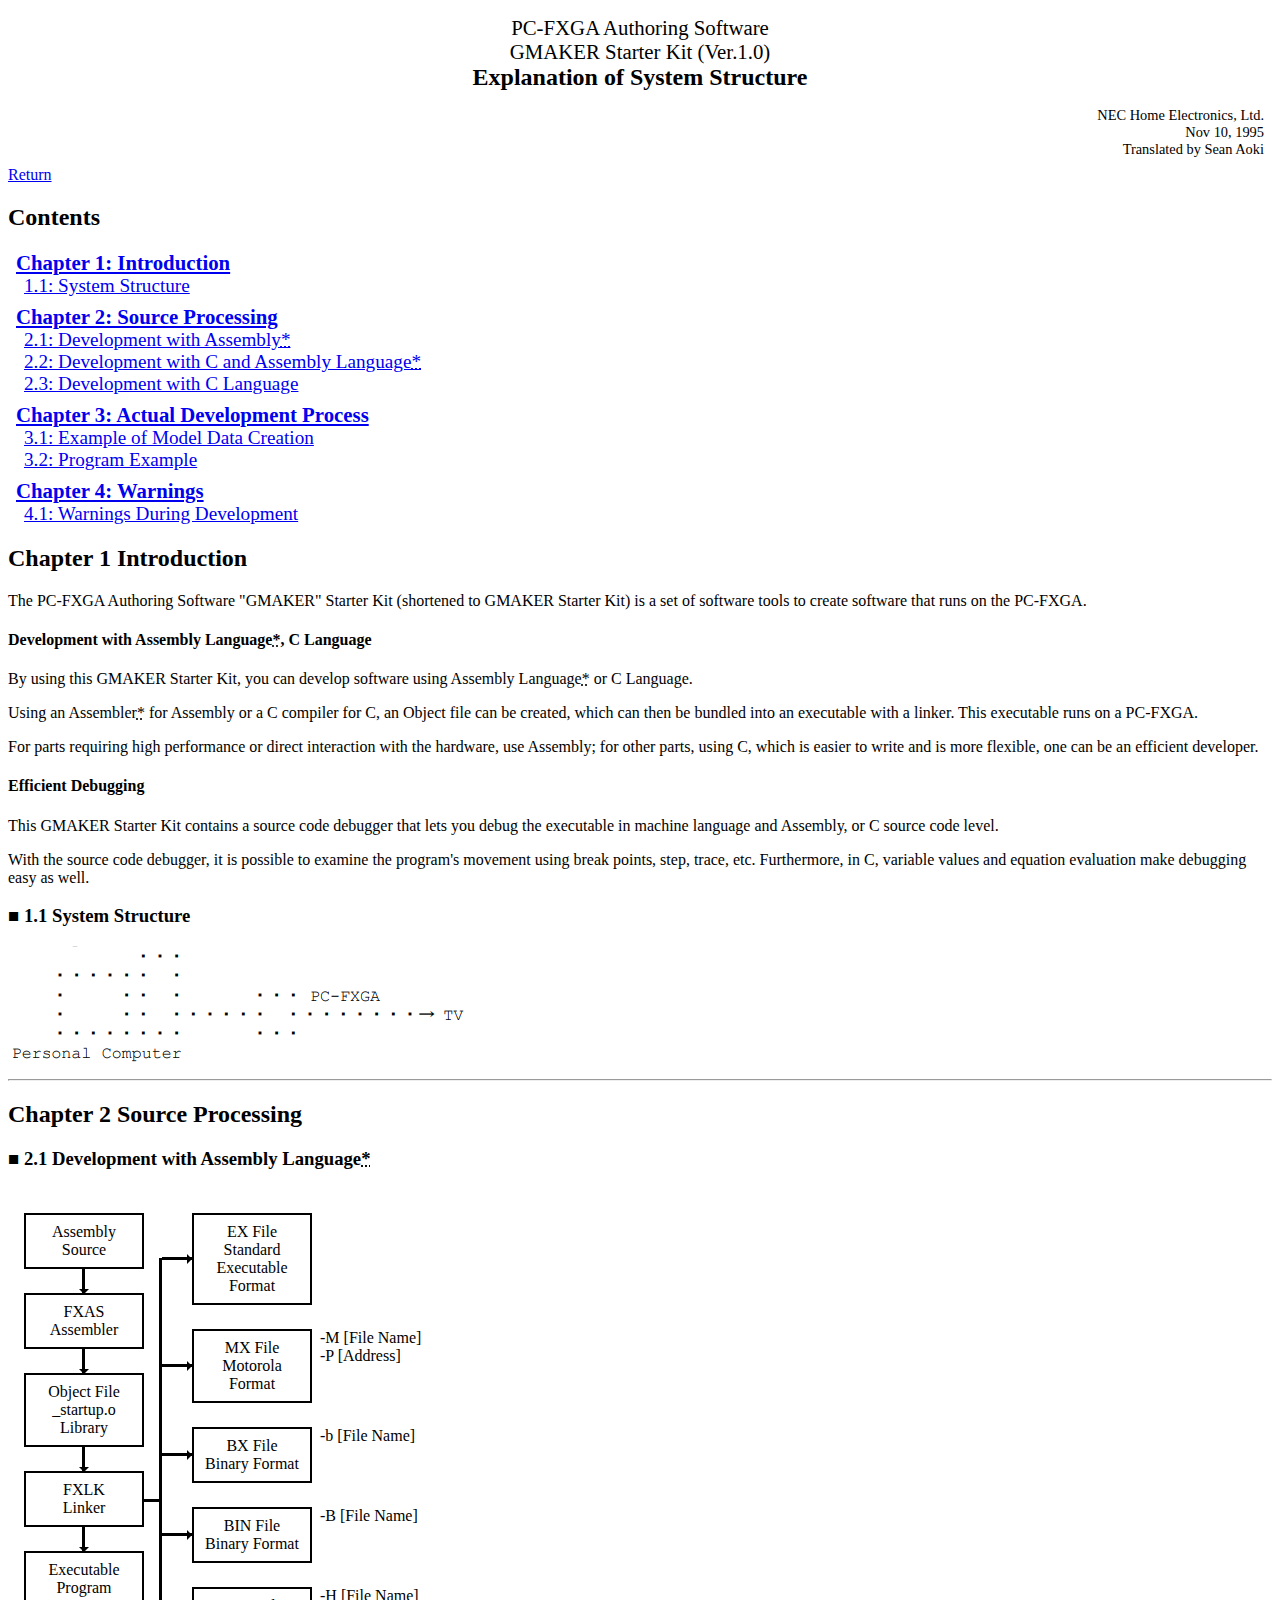
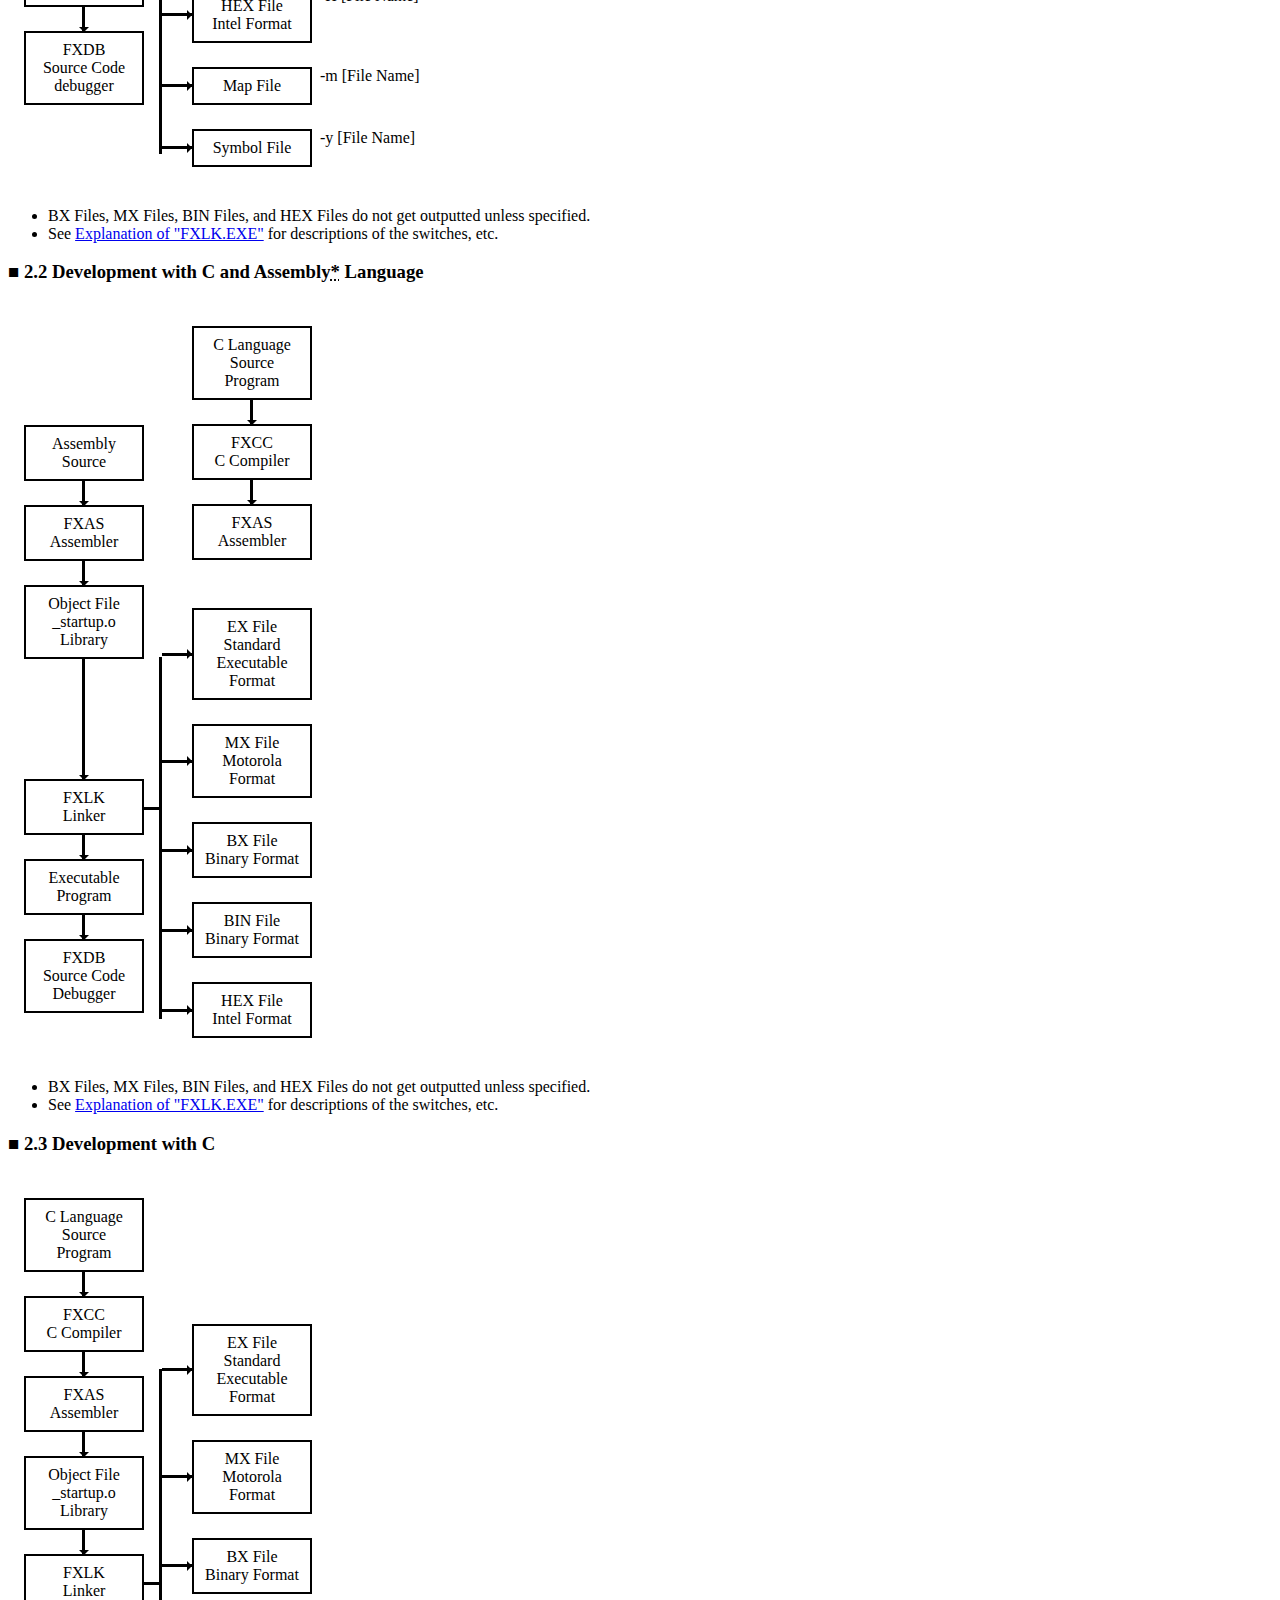
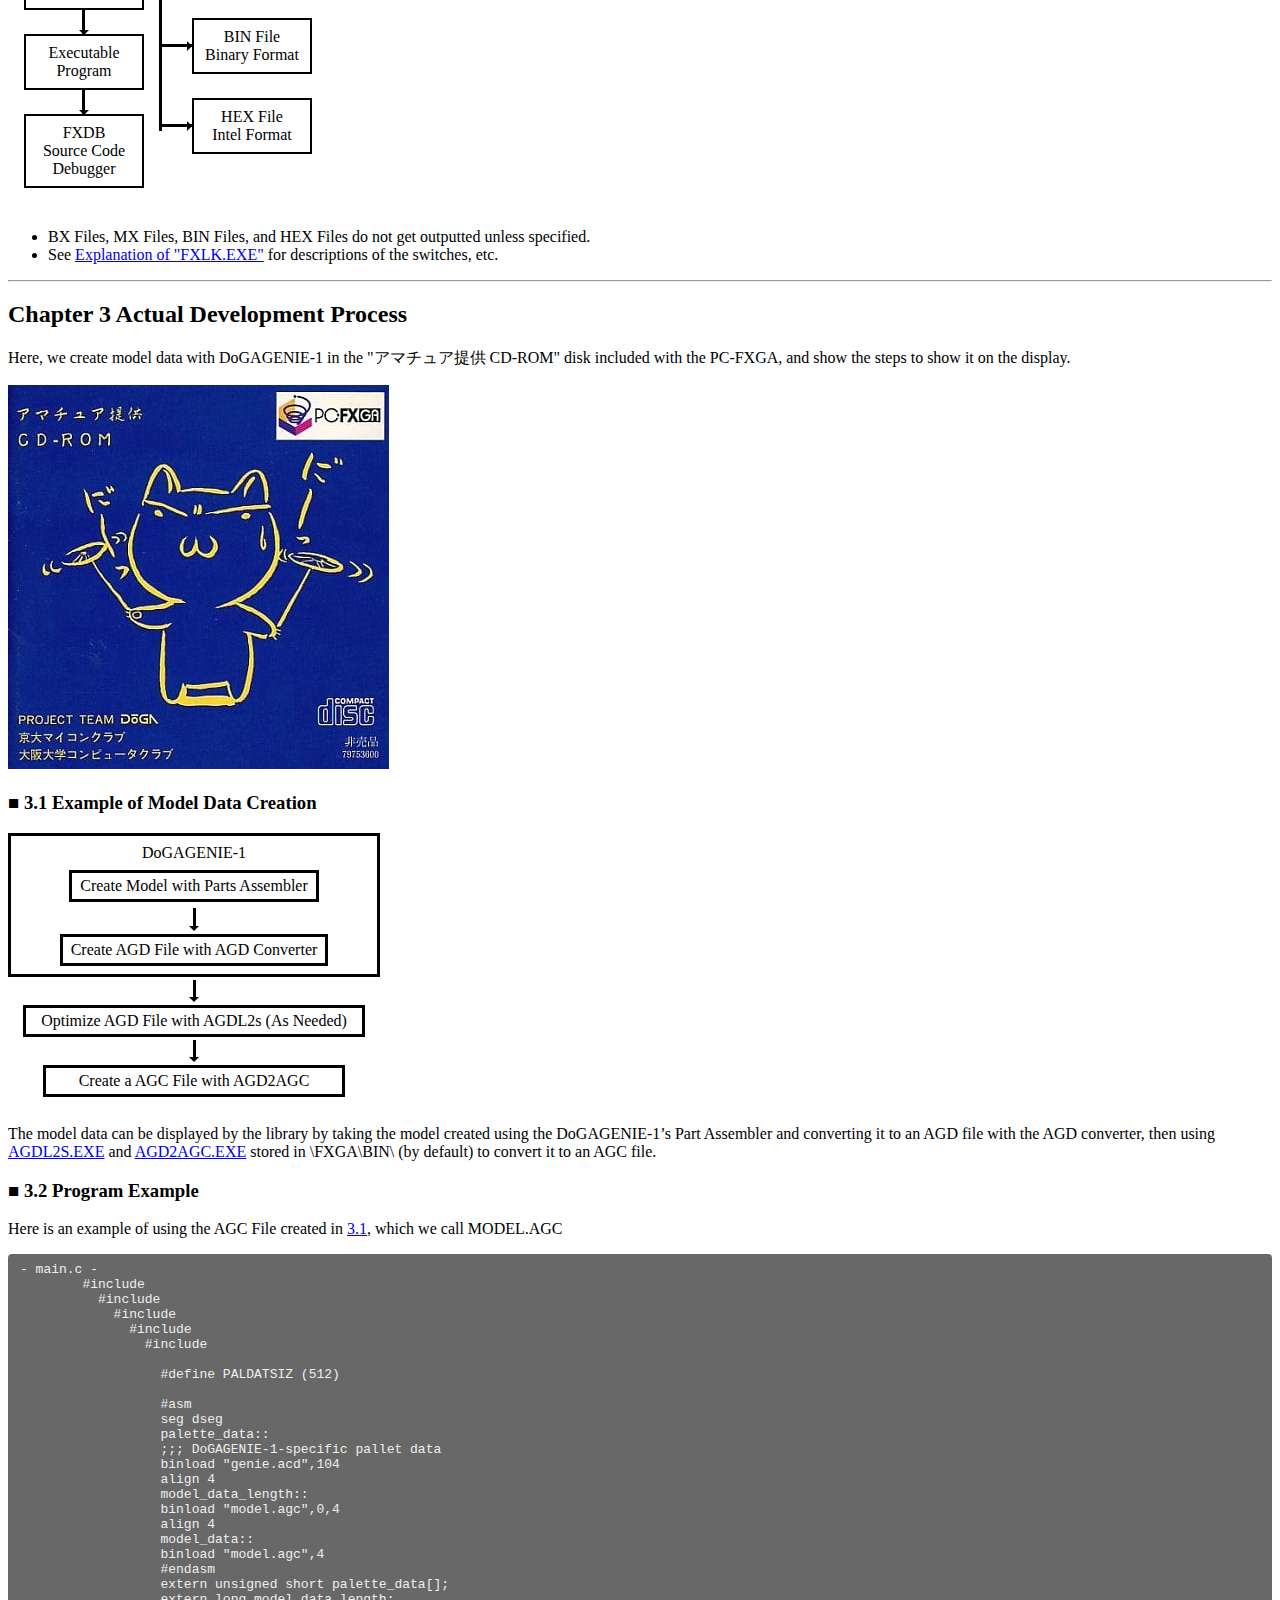
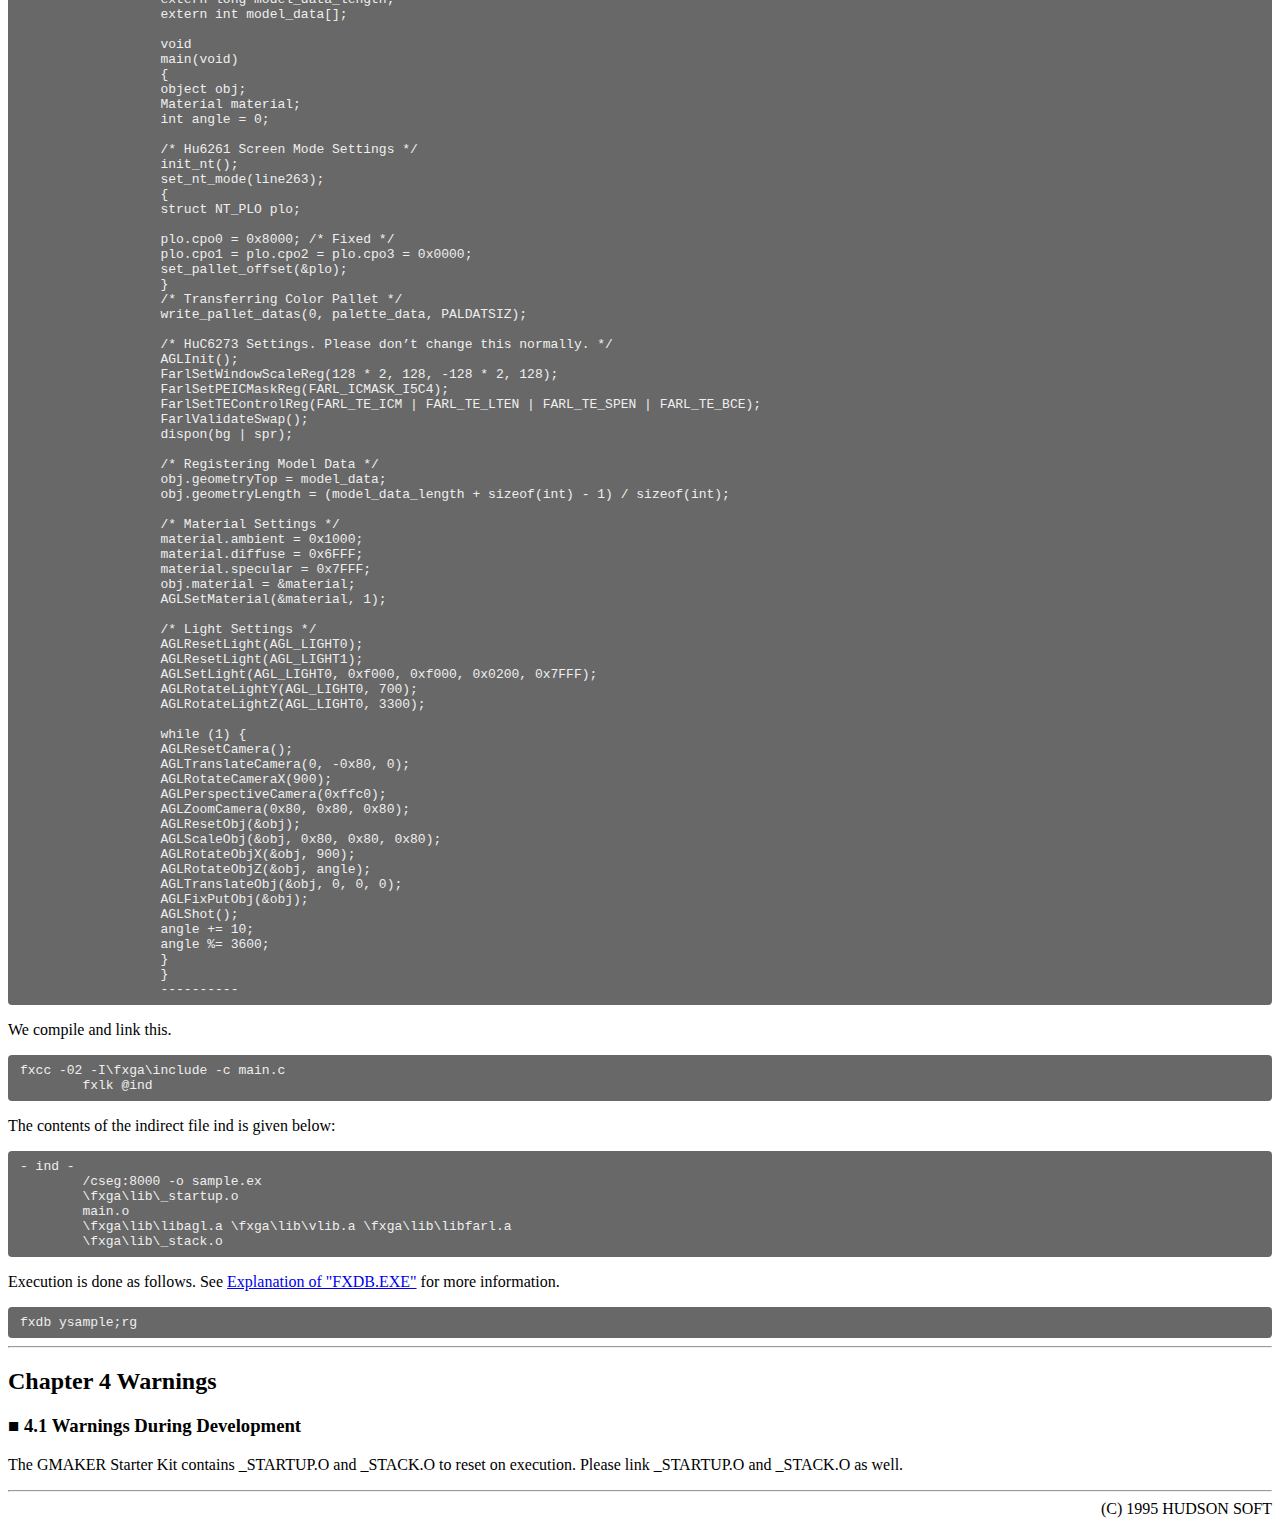
==== commit c82ee4b4: "added three bin/ files and created css folder" ====
--- a/fxga_sys.html
+++ b/fxga_sys.html
@@ -5,8 +5,8 @@
   <meta charset="UTF-8" />
   <meta http-equiv="X-UA-Compatible" content="IE=edge" />
   <meta name="viewport" content="width=device-width, initial-scale=1.0" />
-  <link rel="stylesheet" href="styles.css">
-  <link rel="stylesheet" href="fxga_sys.css">
+  <link rel="stylesheet" href="styles/styles.css">
+  <link rel="stylesheet" href="styles/fxga_sys.css">
   <title>FXGA_SYS</title>
 </head>
 
@@ -339,126 +339,126 @@
     <div class="section" id="ch3-2">
       <h3>3.2 Program Example</h3>
       <p>Here is an example of using the AGC File created in <a href="#ch3-1">3.1</a>, which we call MODEL.AGC</p>
-<div class="codeblock">- main.c -
-#include <system.h>
-#include <v93.h>
-#include <nt.h>
-#include <farl.h>
-#include <agl.h>
-
-#define PALDATSIZ (512)
-
-#asm
-      seg dseg
-palette_data::
-;;; DoGAGENIE-1-specific pallet data
-      binload "genie.acd",104
-      align 4
-model_data_length::
-      binload "model.agc",0,4
-      align 4
-model_data::
-      binload "model.agc",4
-#endasm
-extern unsigned short palette_data[];
-extern long model_data_length;
-extern int model_data[];
-
-void
-main(void)
-{
-  object obj;
-  Material material;
-  int angle = 0;
-
-  /* Hu6261 Screen Mode Settings */
-  init_nt();
-  set_nt_mode(line263);
-  {
-    struct NT_PLO plo;
-
-    plo.cpo0 = 0x8000; /* Fixed */
-    plo.cpo1 = plo.cpo2 = plo.cpo3 = 0x0000;
-    set_pallet_offset(&plo);
-  }
-  /* Transferring Color Pallet */
-  write_pallet_datas(0, palette_data, PALDATSIZ);
-
-  /* HuC6273 Settings. Please don’t change this normally. */
-  AGLInit();
-  FarlSetWindowScaleReg(128 * 2, 128, -128 * 2, 128);
-  FarlSetPEICMaskReg(FARL_ICMASK_I5C4);
-  FarlSetTEControlReg(FARL_TE_ICM | FARL_TE_LTEN | FARL_TE_SPEN | FARL_TE_BCE);
-  FarlValidateSwap();
-  dispon(bg | spr);
-
-  /* Registering Model Data */
-  obj.geometryTop = model_data;
-  obj.geometryLength = (model_data_length + sizeof(int) - 1) / sizeof(int);
-  
-  /* Material Settings */
-  material.ambient = 0x1000;
-  material.diffuse = 0x6FFF;
-  material.specular = 0x7FFF;
-  obj.material = &material;
-  AGLSetMaterial(&material, 1);
-
-  /* Light Settings */
-  AGLResetLight(AGL_LIGHT0);
-  AGLResetLight(AGL_LIGHT1);
-  AGLSetLight(AGL_LIGHT0, 0xf000, 0xf000, 0x0200, 0x7FFF);
-  AGLRotateLightY(AGL_LIGHT0, 700);
-  AGLRotateLightZ(AGL_LIGHT0, 3300);
-
-  while (1) {
-    AGLResetCamera();
-    AGLTranslateCamera(0, -0x80, 0);
-    AGLRotateCameraX(900);
-    AGLPerspectiveCamera(0xffc0);
-    AGLZoomCamera(0x80, 0x80, 0x80);
-    AGLResetObj(&obj);
-    AGLScaleObj(&obj, 0x80, 0x80, 0x80);
-    AGLRotateObjX(&obj, 900);
-    AGLRotateObjZ(&obj, angle);
-    AGLTranslateObj(&obj, 0, 0, 0);
-    AGLFixPutObj(&obj);
-    AGLShot();
-    angle += 10;
-    angle %= 3600;
-  }
-}
-----------</div>
+      <div class="codeblock">- main.c -
+        #include <system.h>
+          #include <v93.h>
+            #include <nt.h>
+              #include <farl.h>
+                #include <agl.h>
+
+                  #define PALDATSIZ (512)
+
+                  #asm
+                  seg dseg
+                  palette_data::
+                  ;;; DoGAGENIE-1-specific pallet data
+                  binload "genie.acd",104
+                  align 4
+                  model_data_length::
+                  binload "model.agc",0,4
+                  align 4
+                  model_data::
+                  binload "model.agc",4
+                  #endasm
+                  extern unsigned short palette_data[];
+                  extern long model_data_length;
+                  extern int model_data[];
+
+                  void
+                  main(void)
+                  {
+                  object obj;
+                  Material material;
+                  int angle = 0;
+
+                  /* Hu6261 Screen Mode Settings */
+                  init_nt();
+                  set_nt_mode(line263);
+                  {
+                  struct NT_PLO plo;
+
+                  plo.cpo0 = 0x8000; /* Fixed */
+                  plo.cpo1 = plo.cpo2 = plo.cpo3 = 0x0000;
+                  set_pallet_offset(&plo);
+                  }
+                  /* Transferring Color Pallet */
+                  write_pallet_datas(0, palette_data, PALDATSIZ);
+
+                  /* HuC6273 Settings. Please don’t change this normally. */
+                  AGLInit();
+                  FarlSetWindowScaleReg(128 * 2, 128, -128 * 2, 128);
+                  FarlSetPEICMaskReg(FARL_ICMASK_I5C4);
+                  FarlSetTEControlReg(FARL_TE_ICM | FARL_TE_LTEN | FARL_TE_SPEN | FARL_TE_BCE);
+                  FarlValidateSwap();
+                  dispon(bg | spr);
+
+                  /* Registering Model Data */
+                  obj.geometryTop = model_data;
+                  obj.geometryLength = (model_data_length + sizeof(int) - 1) / sizeof(int);
+
+                  /* Material Settings */
+                  material.ambient = 0x1000;
+                  material.diffuse = 0x6FFF;
+                  material.specular = 0x7FFF;
+                  obj.material = &material;
+                  AGLSetMaterial(&material, 1);
+
+                  /* Light Settings */
+                  AGLResetLight(AGL_LIGHT0);
+                  AGLResetLight(AGL_LIGHT1);
+                  AGLSetLight(AGL_LIGHT0, 0xf000, 0xf000, 0x0200, 0x7FFF);
+                  AGLRotateLightY(AGL_LIGHT0, 700);
+                  AGLRotateLightZ(AGL_LIGHT0, 3300);
+
+                  while (1) {
+                  AGLResetCamera();
+                  AGLTranslateCamera(0, -0x80, 0);
+                  AGLRotateCameraX(900);
+                  AGLPerspectiveCamera(0xffc0);
+                  AGLZoomCamera(0x80, 0x80, 0x80);
+                  AGLResetObj(&obj);
+                  AGLScaleObj(&obj, 0x80, 0x80, 0x80);
+                  AGLRotateObjX(&obj, 900);
+                  AGLRotateObjZ(&obj, angle);
+                  AGLTranslateObj(&obj, 0, 0, 0);
+                  AGLFixPutObj(&obj);
+                  AGLShot();
+                  angle += 10;
+                  angle %= 3600;
+                  }
+                  }
+                  ----------</div>
       <p>We compile and link this.</p>
       <div class="codeblock">fxcc -02 -I\fxga\include -c main.c
-fxlk @ind</div>
+        fxlk @ind</div>
       <p>The contents of the indirect file ind is given below:</p>
       <div class="codeblock">- ind -
-/cseg:8000 -o sample.ex
-\fxga\lib\_startup.o
-main.o
-\fxga\lib\libagl.a \fxga\lib\vlib.a \fxga\lib\libfarl.a
-\fxga\lib\_stack.o</div>
+        /cseg:8000 -o sample.ex
+        \fxga\lib\_startup.o
+        main.o
+        \fxga\lib\libagl.a \fxga\lib\vlib.a \fxga\lib\libfarl.a
+        \fxga\lib\_stack.o</div>
       <p>Execution is done as follows. See <a href="./bin/fxdb.html">Explanation of "FXDB.EXE"</a> for more information.
       </p>
       <div class="codeblock">fxdb ysample;rg</div>
     </div>
 
-    </div>
-
-    <hr>
-
-    <div class="chapter" id="ch4">
-      <h2>Chapter 4 Warnings</h2>
-      <div class="section" id="4-1">
-        <h3>4.1 Warnings During Development</h3>
-        <p>The GMAKER Starter Kit contains _STARTUP.O and _STACK.O to reset on execution. Please link _STARTUP.O and
-          _STACK.O as well.</p>
-      </div>
-    </div>
-
-    <hr>
-
-    <div class="footer">(C) 1995 HUDSON SOFT</div>
+  </div>
+
+  <hr>
+
+  <div class="chapter" id="ch4">
+    <h2>Chapter 4 Warnings</h2>
+    <div class="section" id="4-1">
+      <h3>4.1 Warnings During Development</h3>
+      <p>The GMAKER Starter Kit contains _STARTUP.O and _STACK.O to reset on execution. Please link _STARTUP.O and
+        _STACK.O as well.</p>
+    </div>
+  </div>
+
+  <hr>
+
+  <div class="footer">(C) 1995 HUDSON SOFT</div>
 
 
 </body>
--- a/styles/styles.css
+++ b/styles/styles.css
@@ -0,0 +1,81 @@
+.heading {
+  padding: 8px;
+  display: flex;
+  flex-direction: column;
+  align-items: center;
+  font-size: 1.3rem;
+}
+
+.title {
+  font-size: 1.5rem;
+  font-weight: bold;
+  margin-bottom: 16px;
+}
+
+.credits {
+  font-size: 0.9rem;
+  margin-left: auto;
+}
+
+.contents-chapter {
+  margin: 8px;
+}
+
+.contents-head {
+  font-size: 1.3rem;
+  font-weight: bold;
+}
+
+.contents-subsection {
+  font-size: 1.2rem;
+  margin-left: 8px;
+}
+
+.underline {
+  text-decoration: underline;
+  text-decoration-style: dotted;
+}
+
+h3::before {
+  content: '■ ';
+}
+
+.codeblock {
+  white-space: pre;
+  background-color: #686868;
+  border-radius: 4px;
+  color: #efefef;
+  padding: 8px 12px;
+  font-family: monospace;
+}
+
+.footer {
+  width: fit-content;
+  margin-left: auto;
+}
+
+/* Arrow CSS from CSS-Tricks*/
+.arrow-up,
+.arrow-right,
+.arrow-left,
+.arrow-down {
+  width: 0;
+  height: 0;
+  border: 5px solid transparent;
+}
+
+.arrow-up {
+  border-bottom: 5px solid black;
+}
+
+.arrow-right {
+  border-left: 5px solid black;
+}
+
+.arrow-left {
+  border-right:5px solid black; 
+}
+
+.arrow-down {
+  border-top: 5px solid black;
+}--- a/styles/fxga_sys.css
+++ b/styles/fxga_sys.css
@@ -0,0 +1,231 @@
+.flowchart1,
+.flowchart2,
+.flowchart3 {
+  display: flex;
+}
+
+.flowchart-arrow {
+  position: absolute;
+  bottom: -32px;
+  left: calc(50% - 5px);
+}
+
+#block23 .flowchart-arrow {
+  bottom: -128px;
+}
+
+.flowchart-arrow-right {
+  position: absolute;
+  top: calc(50% - 5px);
+  left: -7px;
+}
+
+.block {
+  border: 2px black solid;
+  width: 100px;
+  text-align: center;
+  margin: 24px 32px 24px 16px;
+  padding: 8px;
+  position: relative;
+}
+
+.flowchart1-left .block::before,
+.flowchart2-left .block::before,
+.flowchart3-left .block::before {
+  content: '';
+  height: 24px;
+  width: 0px;
+  border-right: 3px black solid;
+  position: absolute;
+  left: 56px;
+  top: -26px;
+}
+
+.flowchart1-right .block::before,
+.flowchart2-right .block::before,
+.flowchart3-right .block::before {
+  content: '';
+  width: 30px;
+  height: 0px;
+  border-top: 3px black solid;
+  position: absolute;
+  left: -32px;
+  top: calc(50% - 1.5px);
+}
+
+.wrapper {
+  display: flex;
+  margin-left: 16px;
+}
+
+.wrapper .block {
+  margin-top: 0px;
+  margin-left: 0px;
+  margin-right: 8px;
+}
+
+#block11::after,
+#block21::after,
+#block31::after {
+  content: '';
+  width: 0px;
+  border-right: 3px black solid;
+  position: absolute;
+  right: -20px;
+}
+
+#block11::after {
+  height: 496px;
+  top: 43.5px;
+}
+
+#block21::after {
+  height: 362px;
+  top: 229.5px;
+}
+
+#block31::after {
+  height: 362.5px;
+  top: 169px;
+}
+
+#block14::after,
+#block24::after,
+#block34::after {
+  content: '';
+  width: 16px;
+  height: 0px;
+  border-top: 3px black solid;
+  position: absolute;
+  right: -18px;
+}
+
+#block11::before,
+#block21::before,
+#block31::before {
+  border-right: none;
+}
+
+#block21 {
+  margin-top: 123px;
+}
+
+#block23 {
+  margin-bottom: 120px;
+}
+
+#block24::before {
+  height: 120px;
+  top: -122px;
+}
+
+#block27::before,
+#block29::before {
+  border: none;
+}
+
+#block28::before,
+#block28::after {
+  content: '';
+  height: 24px;
+  width: 0px;
+  border-right: 3px black solid;
+  position: absolute;
+  left: 56px;
+}
+
+#block28::before {
+  top: -27px;
+}
+
+#block28::after {
+  top: calc(100% + 2px);
+}
+
+#block29 {
+  margin-bottom: 48px;
+}
+
+#block34a {
+  margin-top: 150px;
+}
+
+#dogabox {
+  display: flex;
+  flex-direction: column;
+  align-items: center;
+  border: 3px black solid;
+  position: relative;
+  padding: 8px;
+  gap: 8px;
+  width: 350px;
+}
+
+.dogabox-subbox1,
+.dogabox-subbox2 {
+  border: 3px black solid;
+  padding: 4px 8px;
+}
+
+.dogabox-subbox1 {
+  margin-bottom: 24px;
+}
+
+#dogabox::before,
+#modelchart2::before,
+#modelchart3::before {
+  content: '';
+  height: 18px;
+  width: 0;
+  border-right: 3px black solid;
+  position: absolute;
+}
+
+#dogabox::before {
+  top: 72px;
+}
+
+#dogabox .arrow-down {
+  position: absolute;
+  top: 90px;
+}
+
+#modelchart2,
+#modelchart3 {
+  width: 372px;
+  position: relative;
+}
+
+#modelchart2::before,
+#modelchart3::before {
+  top: -25px;
+  left: calc(50% - 1.5px);
+}
+
+#modelchart2 .arrow-down,
+#modelchart3 .arrow-down {
+  position: absolute;
+  top: -8px;
+  left: calc(50% - 5px);
+}
+
+.dogabox-subbox3,
+.dogabox-subbox4 {
+  border: 3px black solid;
+  text-align: center;
+  margin: 28px auto;
+  padding: 4px 8px;
+}
+
+.dogabox-subbox3 {
+  width: 320px;
+}
+
+.dogabox-subbox4 {
+  width: 280px;
+}
+
+.dogabox-subbox3::after {
+  content: ' (As Needed)';
+}
+
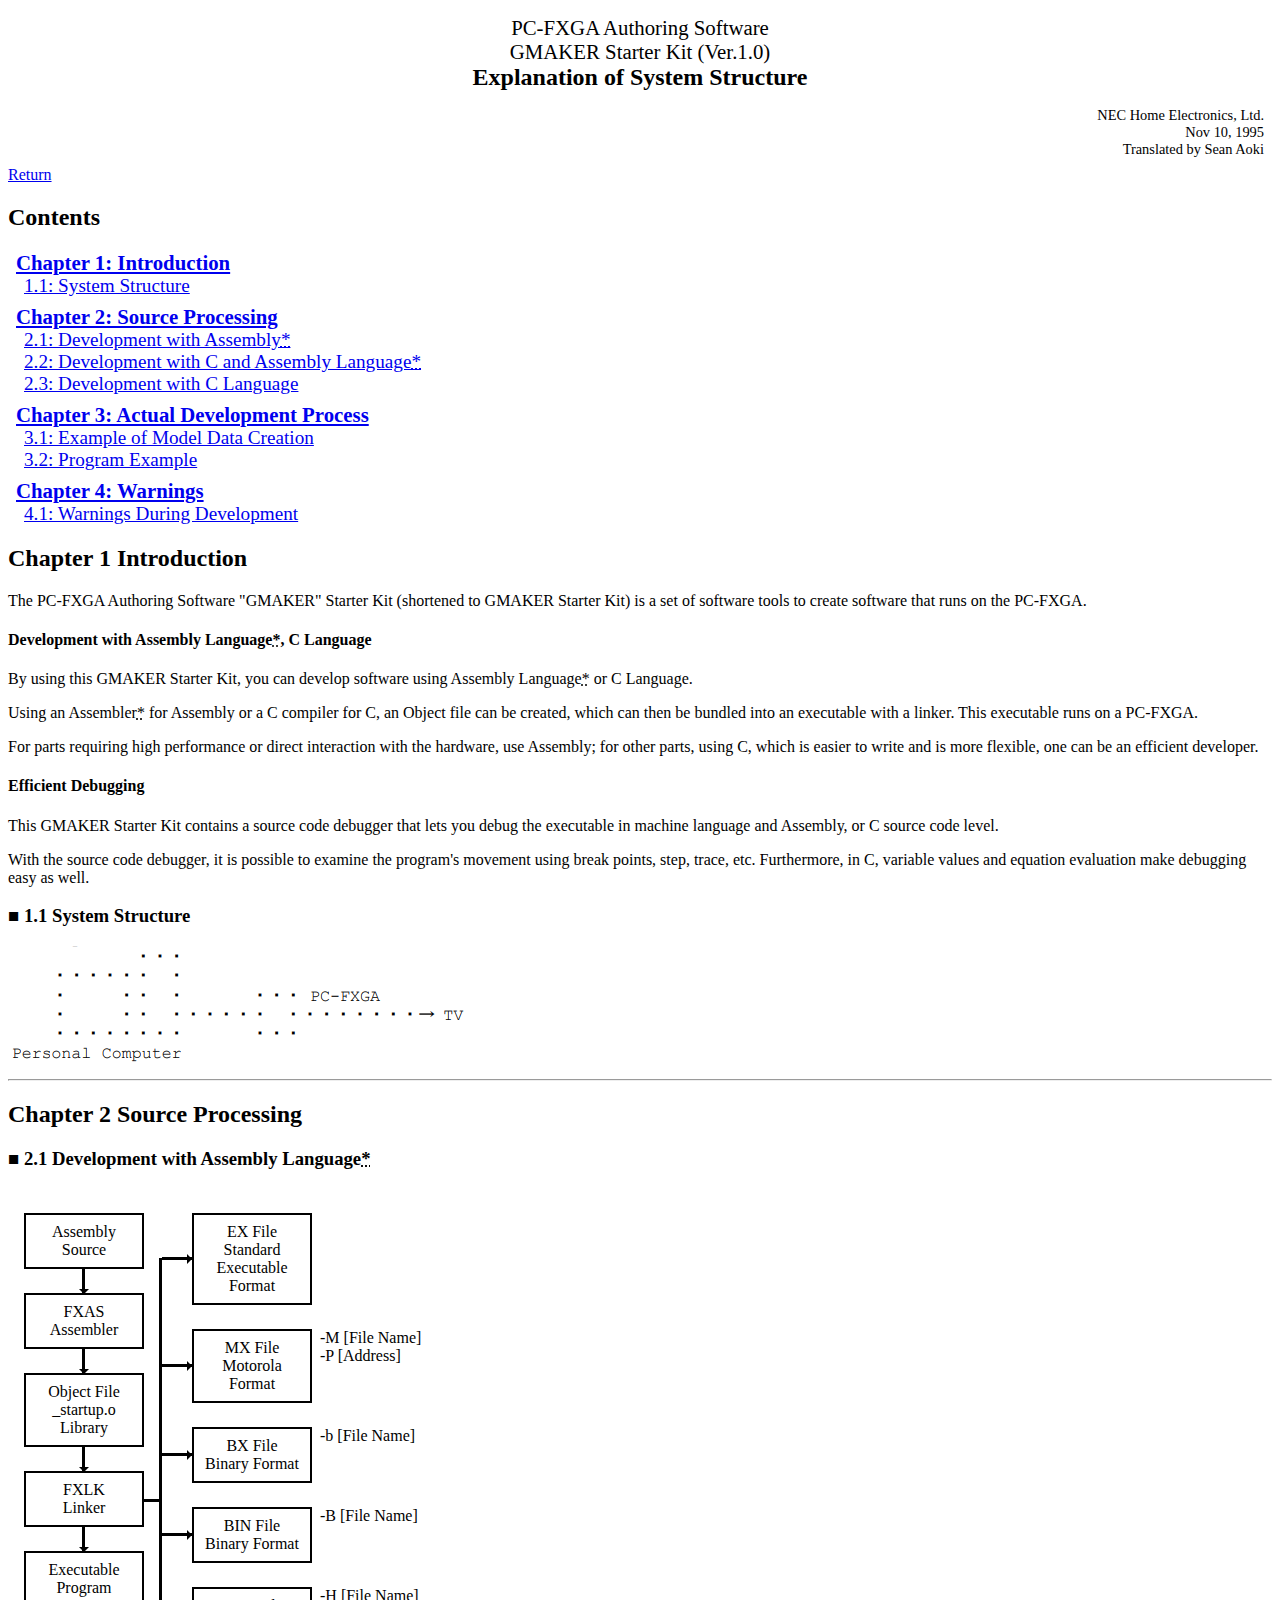
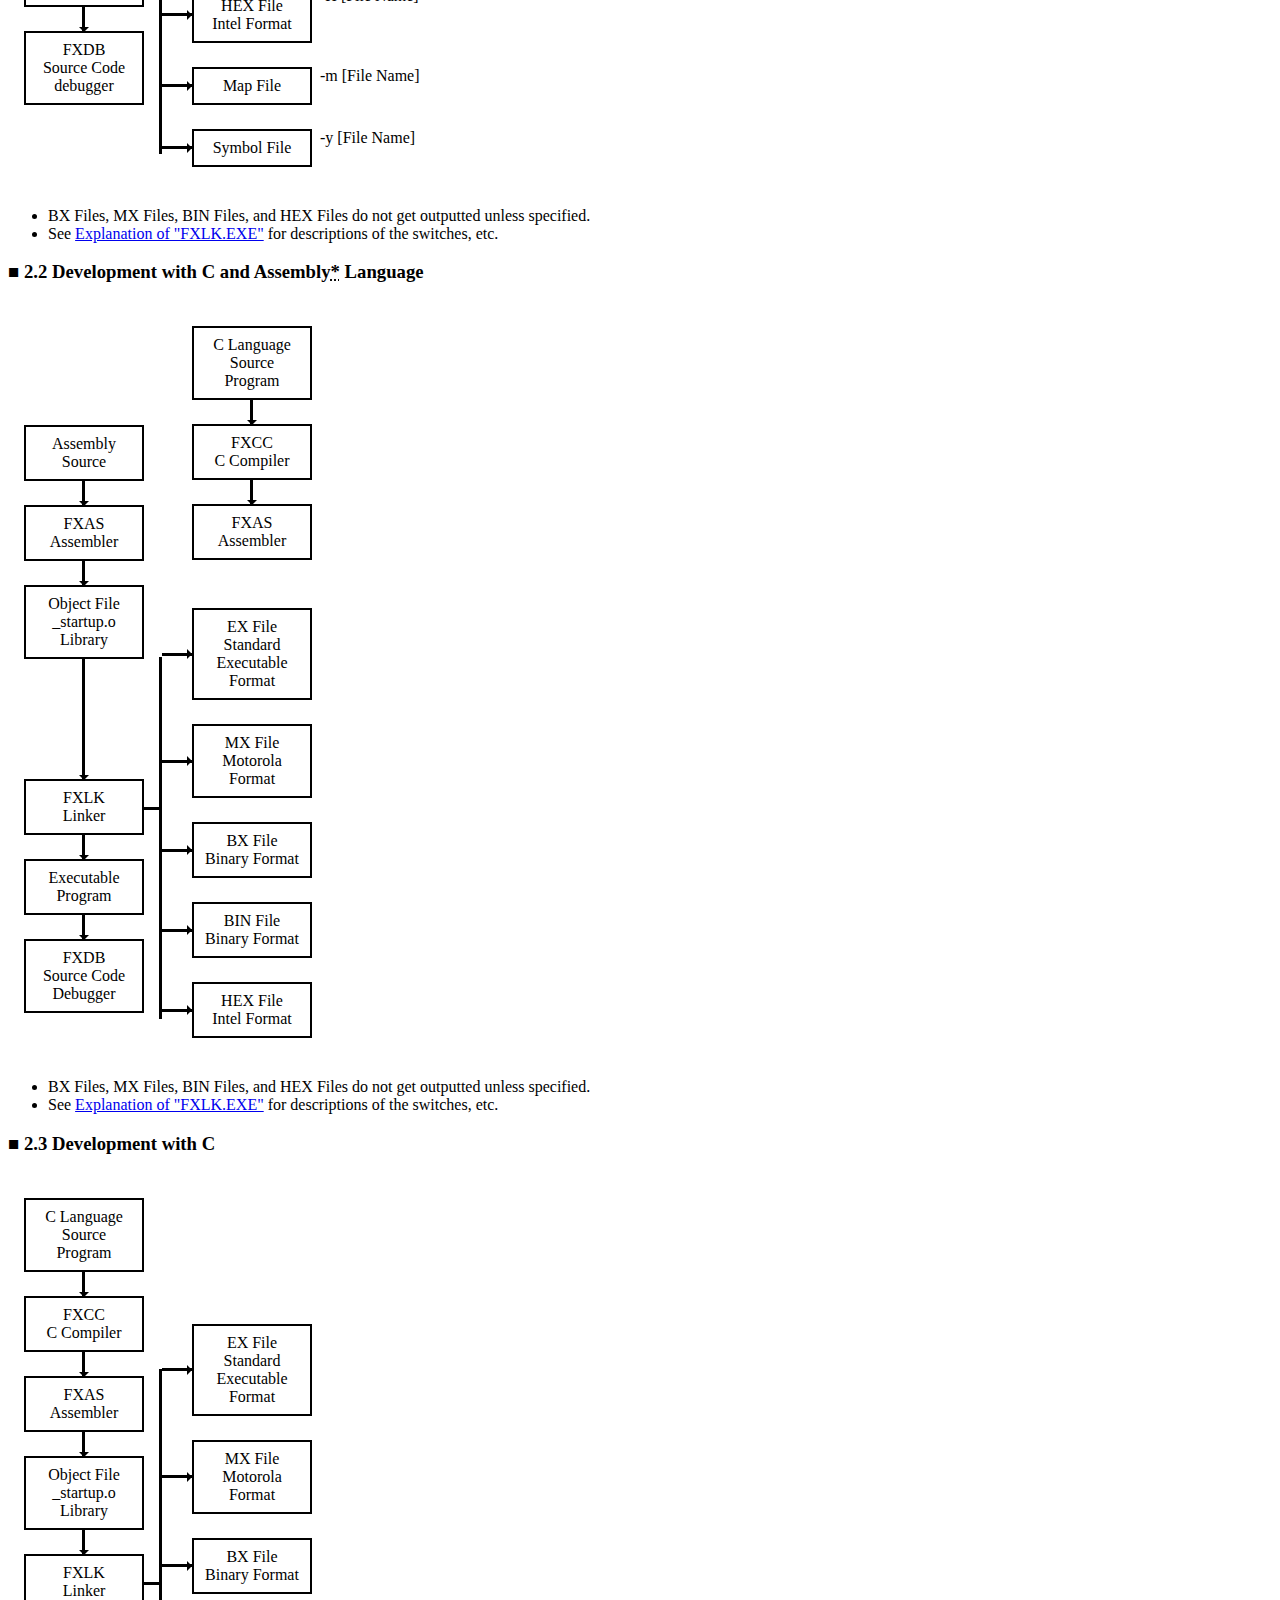
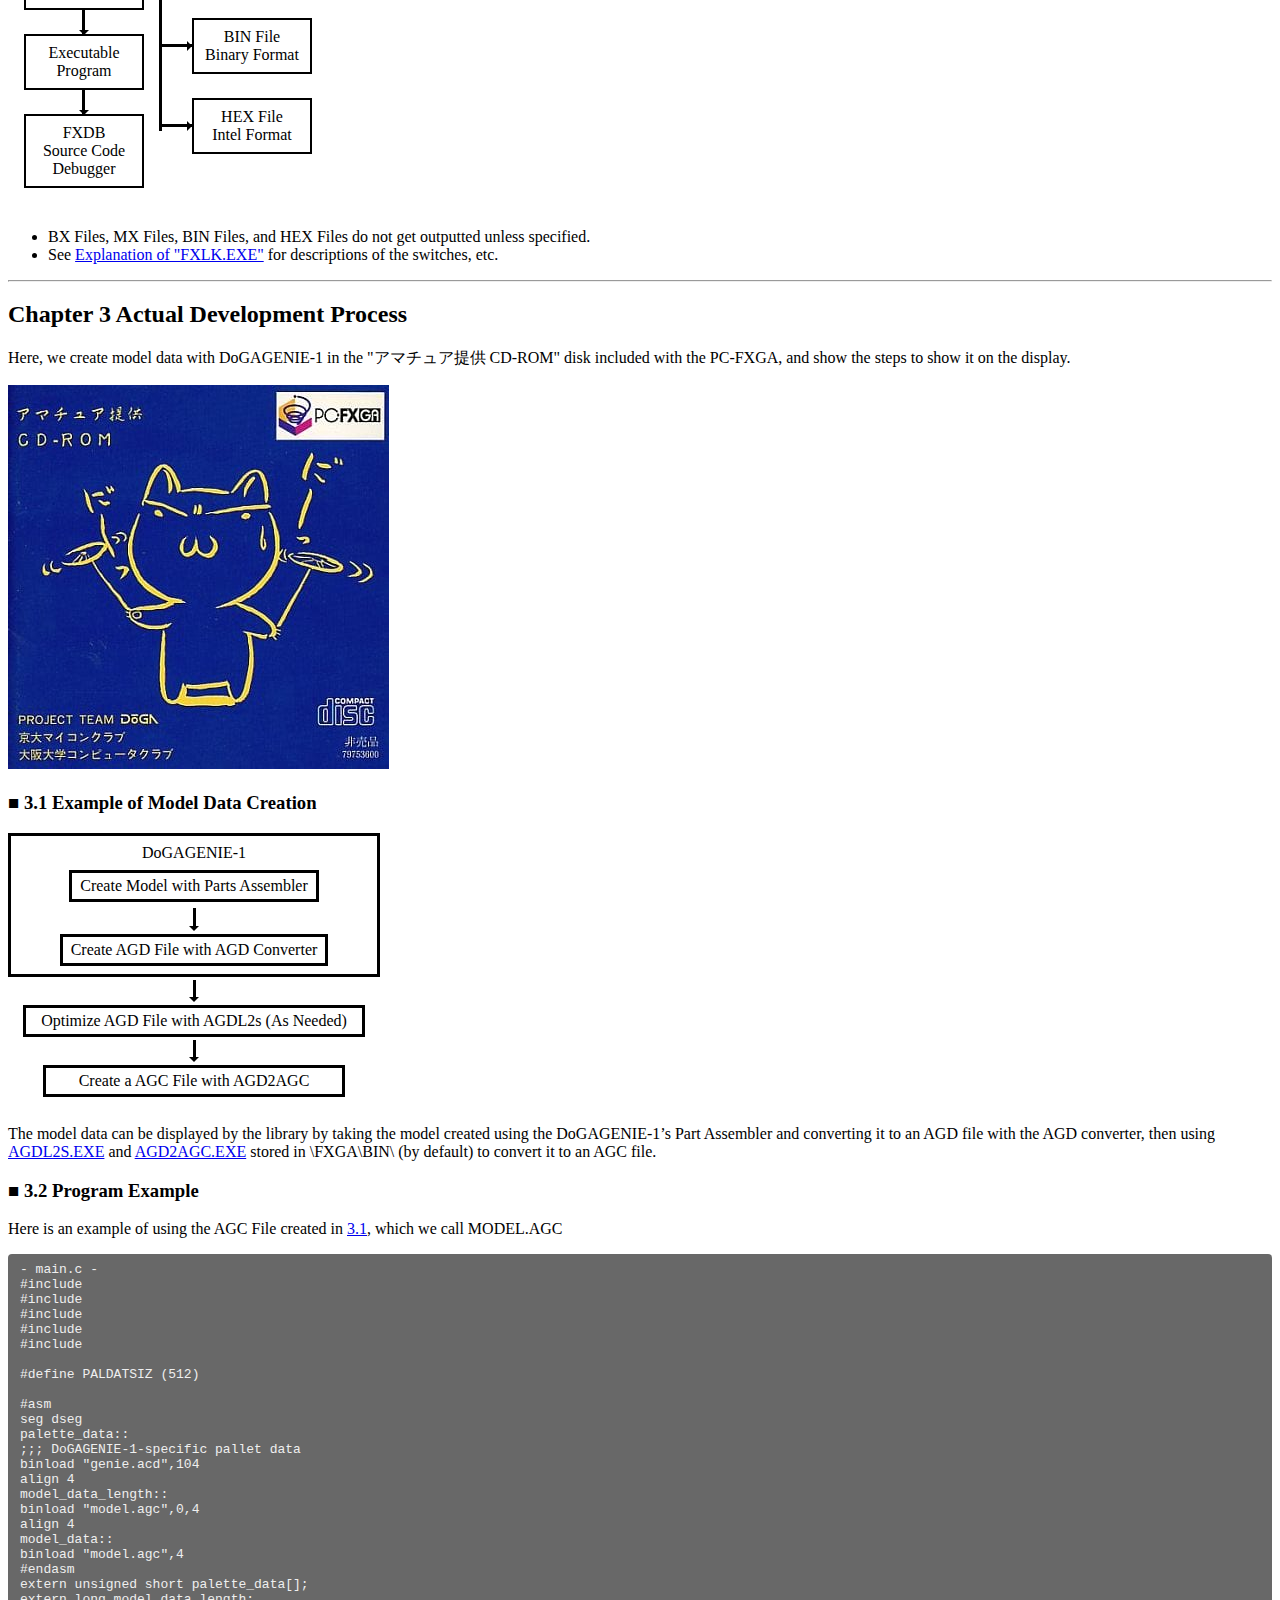
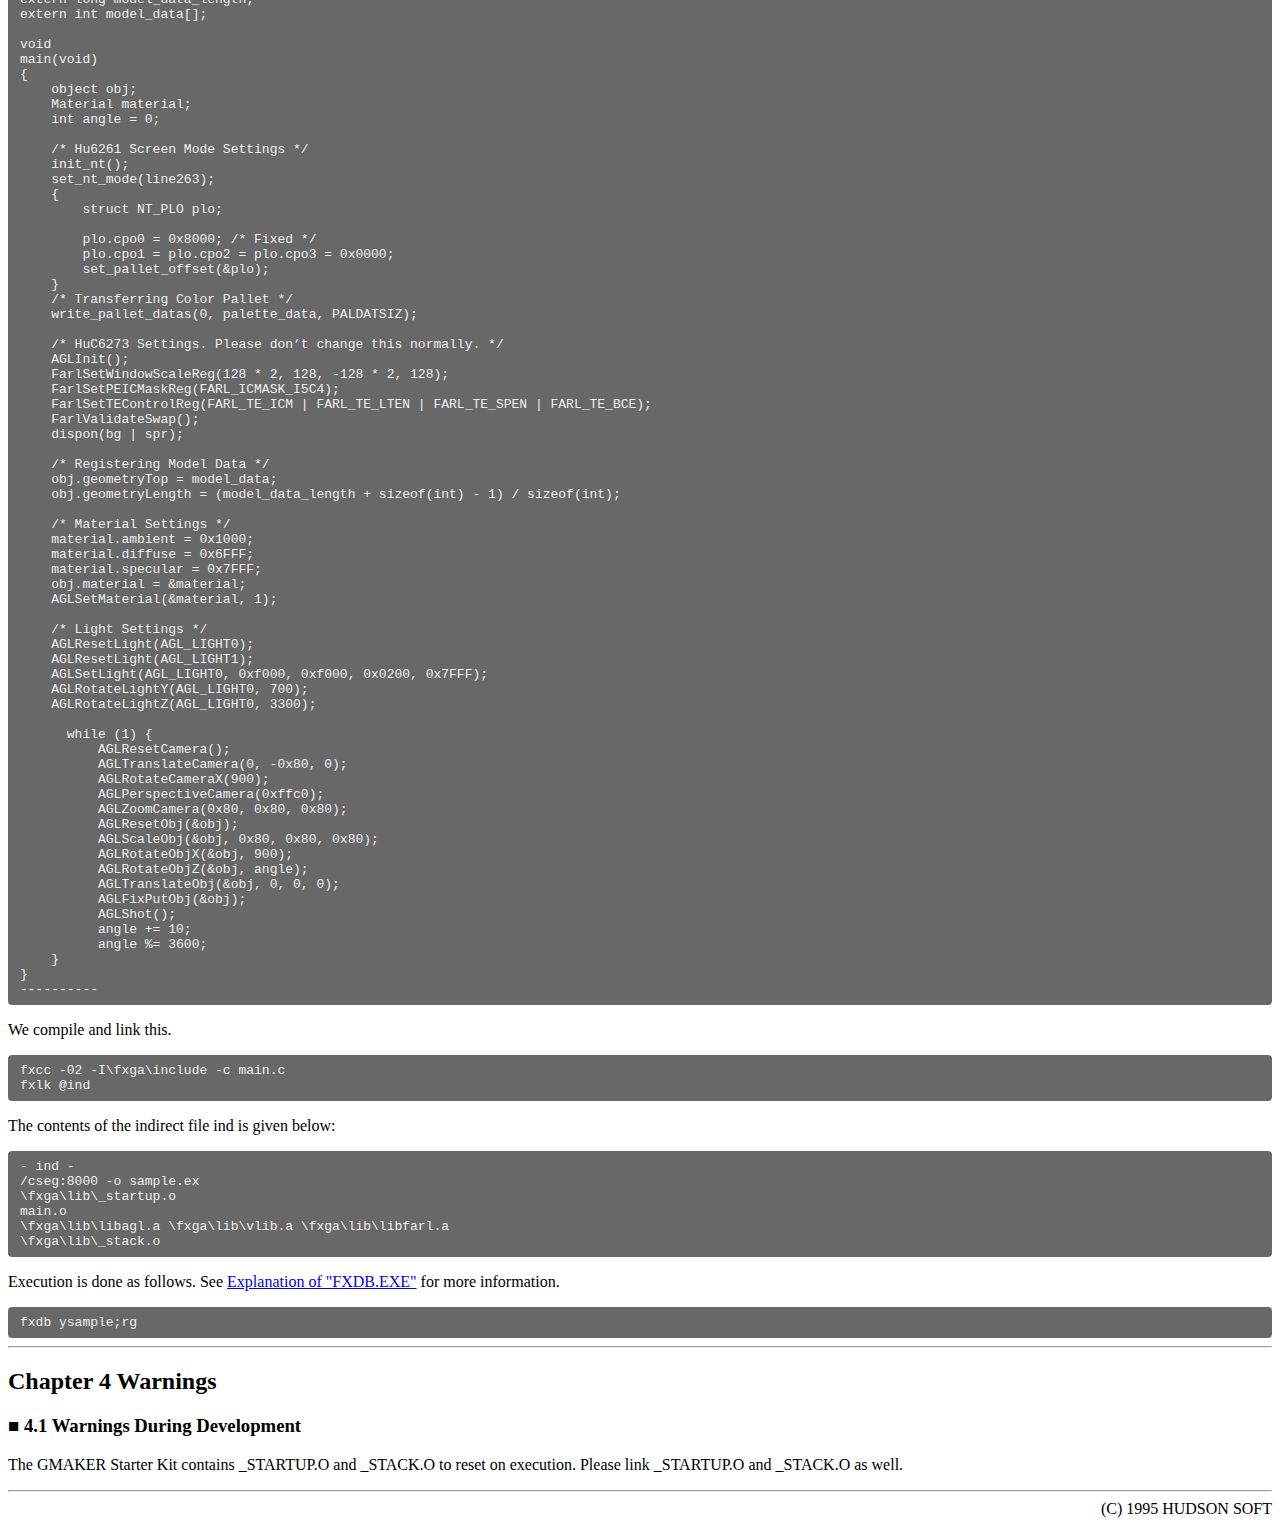
==== commit 1fe67d87: "completed ch6 of fxcc" ====
--- a/fxga_sys.html
+++ b/fxga_sys.html
@@ -43,7 +43,7 @@
     </div>
     <div class="contents-chapter">
       <div class="contents-head"><a href="#ch4">Chapter 4: Warnings</a></div>
-      <div class="contents-subsection"><a href="ch4-1">4.1: Warnings During Development</a></div>
+      <div class="contents-subsection"><a href="#ch4-1">4.1: Warnings During Development</a></div>
     </div>
   </div>
 
@@ -340,104 +340,104 @@
       <h3>3.2 Program Example</h3>
       <p>Here is an example of using the AGC File created in <a href="#ch3-1">3.1</a>, which we call MODEL.AGC</p>
       <div class="codeblock">- main.c -
-        #include <system.h>
-          #include <v93.h>
-            #include <nt.h>
-              #include <farl.h>
-                #include <agl.h>
-
-                  #define PALDATSIZ (512)
-
-                  #asm
-                  seg dseg
-                  palette_data::
-                  ;;; DoGAGENIE-1-specific pallet data
-                  binload "genie.acd",104
-                  align 4
-                  model_data_length::
-                  binload "model.agc",0,4
-                  align 4
-                  model_data::
-                  binload "model.agc",4
-                  #endasm
-                  extern unsigned short palette_data[];
-                  extern long model_data_length;
-                  extern int model_data[];
-
-                  void
-                  main(void)
-                  {
-                  object obj;
-                  Material material;
-                  int angle = 0;
-
-                  /* Hu6261 Screen Mode Settings */
-                  init_nt();
-                  set_nt_mode(line263);
-                  {
-                  struct NT_PLO plo;
-
-                  plo.cpo0 = 0x8000; /* Fixed */
-                  plo.cpo1 = plo.cpo2 = plo.cpo3 = 0x0000;
-                  set_pallet_offset(&plo);
-                  }
-                  /* Transferring Color Pallet */
-                  write_pallet_datas(0, palette_data, PALDATSIZ);
-
-                  /* HuC6273 Settings. Please don’t change this normally. */
-                  AGLInit();
-                  FarlSetWindowScaleReg(128 * 2, 128, -128 * 2, 128);
-                  FarlSetPEICMaskReg(FARL_ICMASK_I5C4);
-                  FarlSetTEControlReg(FARL_TE_ICM | FARL_TE_LTEN | FARL_TE_SPEN | FARL_TE_BCE);
-                  FarlValidateSwap();
-                  dispon(bg | spr);
-
-                  /* Registering Model Data */
-                  obj.geometryTop = model_data;
-                  obj.geometryLength = (model_data_length + sizeof(int) - 1) / sizeof(int);
-
-                  /* Material Settings */
-                  material.ambient = 0x1000;
-                  material.diffuse = 0x6FFF;
-                  material.specular = 0x7FFF;
-                  obj.material = &material;
-                  AGLSetMaterial(&material, 1);
-
-                  /* Light Settings */
-                  AGLResetLight(AGL_LIGHT0);
-                  AGLResetLight(AGL_LIGHT1);
-                  AGLSetLight(AGL_LIGHT0, 0xf000, 0xf000, 0x0200, 0x7FFF);
-                  AGLRotateLightY(AGL_LIGHT0, 700);
-                  AGLRotateLightZ(AGL_LIGHT0, 3300);
-
-                  while (1) {
-                  AGLResetCamera();
-                  AGLTranslateCamera(0, -0x80, 0);
-                  AGLRotateCameraX(900);
-                  AGLPerspectiveCamera(0xffc0);
-                  AGLZoomCamera(0x80, 0x80, 0x80);
-                  AGLResetObj(&obj);
-                  AGLScaleObj(&obj, 0x80, 0x80, 0x80);
-                  AGLRotateObjX(&obj, 900);
-                  AGLRotateObjZ(&obj, angle);
-                  AGLTranslateObj(&obj, 0, 0, 0);
-                  AGLFixPutObj(&obj);
-                  AGLShot();
-                  angle += 10;
-                  angle %= 3600;
-                  }
-                  }
-                  ----------</div>
+#include <system.h>
+#include <v93.h>
+#include <nt.h>
+#include <farl.h>
+#include <agl.h>
+
+#define PALDATSIZ (512)
+
+#asm
+seg dseg
+palette_data::
+;;; DoGAGENIE-1-specific pallet data
+binload "genie.acd",104
+align 4
+model_data_length::
+binload "model.agc",0,4
+align 4
+model_data::
+binload "model.agc",4
+#endasm
+extern unsigned short palette_data[];
+extern long model_data_length;
+extern int model_data[];
+
+void
+main(void)
+{
+    object obj;
+    Material material;
+    int angle = 0;
+
+    /* Hu6261 Screen Mode Settings */
+    init_nt();
+    set_nt_mode(line263);
+    {
+        struct NT_PLO plo;
+
+        plo.cpo0 = 0x8000; /* Fixed */
+        plo.cpo1 = plo.cpo2 = plo.cpo3 = 0x0000;
+        set_pallet_offset(&plo);
+    }
+    /* Transferring Color Pallet */
+    write_pallet_datas(0, palette_data, PALDATSIZ);
+
+    /* HuC6273 Settings. Please don’t change this normally. */
+    AGLInit();
+    FarlSetWindowScaleReg(128 * 2, 128, -128 * 2, 128);
+    FarlSetPEICMaskReg(FARL_ICMASK_I5C4);
+    FarlSetTEControlReg(FARL_TE_ICM | FARL_TE_LTEN | FARL_TE_SPEN | FARL_TE_BCE);
+    FarlValidateSwap();
+    dispon(bg | spr);
+
+    /* Registering Model Data */
+    obj.geometryTop = model_data;
+    obj.geometryLength = (model_data_length + sizeof(int) - 1) / sizeof(int);
+
+    /* Material Settings */
+    material.ambient = 0x1000;
+    material.diffuse = 0x6FFF;
+    material.specular = 0x7FFF;
+    obj.material = &material;
+    AGLSetMaterial(&material, 1);
+
+    /* Light Settings */
+    AGLResetLight(AGL_LIGHT0);
+    AGLResetLight(AGL_LIGHT1);
+    AGLSetLight(AGL_LIGHT0, 0xf000, 0xf000, 0x0200, 0x7FFF);
+    AGLRotateLightY(AGL_LIGHT0, 700);
+    AGLRotateLightZ(AGL_LIGHT0, 3300);
+
+      while (1) {
+          AGLResetCamera();
+          AGLTranslateCamera(0, -0x80, 0);
+          AGLRotateCameraX(900);
+          AGLPerspectiveCamera(0xffc0);
+          AGLZoomCamera(0x80, 0x80, 0x80);
+          AGLResetObj(&obj);
+          AGLScaleObj(&obj, 0x80, 0x80, 0x80);
+          AGLRotateObjX(&obj, 900);
+          AGLRotateObjZ(&obj, angle);
+          AGLTranslateObj(&obj, 0, 0, 0);
+          AGLFixPutObj(&obj);
+          AGLShot();
+          angle += 10;
+          angle %= 3600;
+    }
+}
+----------</div>
       <p>We compile and link this.</p>
       <div class="codeblock">fxcc -02 -I\fxga\include -c main.c
-        fxlk @ind</div>
+fxlk @ind</div>
       <p>The contents of the indirect file ind is given below:</p>
       <div class="codeblock">- ind -
-        /cseg:8000 -o sample.ex
-        \fxga\lib\_startup.o
-        main.o
-        \fxga\lib\libagl.a \fxga\lib\vlib.a \fxga\lib\libfarl.a
-        \fxga\lib\_stack.o</div>
+/cseg:8000 -o sample.ex
+\fxga\lib\_startup.o
+main.o
+\fxga\lib\libagl.a \fxga\lib\vlib.a \fxga\lib\libfarl.a
+\fxga\lib\_stack.o</div>
       <p>Execution is done as follows. See <a href="./bin/fxdb.html">Explanation of "FXDB.EXE"</a> for more information.
       </p>
       <div class="codeblock">fxdb ysample;rg</div>
--- a/styles/styles.css
+++ b/styles/styles.css
@@ -10,6 +10,7 @@
   font-size: 1.5rem;
   font-weight: bold;
   margin-bottom: 16px;
+  text-align: center;
 }
 
 .credits {
@@ -29,6 +30,11 @@
 .contents-subsection {
   font-size: 1.2rem;
   margin-left: 8px;
+}
+
+.contents-subsubsection {
+  font-size: 1.1rem;
+  margin-left: 16px;
 }
 
 .underline {
@@ -52,6 +58,22 @@
 .footer {
   width: fit-content;
   margin-left: auto;
+}
+
+.summary-contents {
+  padding: 16px;
+  padding-top: 8px;
+  background-color: #3b3b3b;
+  color: #eeeeee;
+  border-radius: 8px;
+}
+
+details summary {
+  cursor: pointer;
+  background-color: #3b3b3b;
+  padding: 8px;
+  border-radius: 8px;
+  color: #eeeeee;
 }
 
 /* Arrow CSS from CSS-Tricks*/
